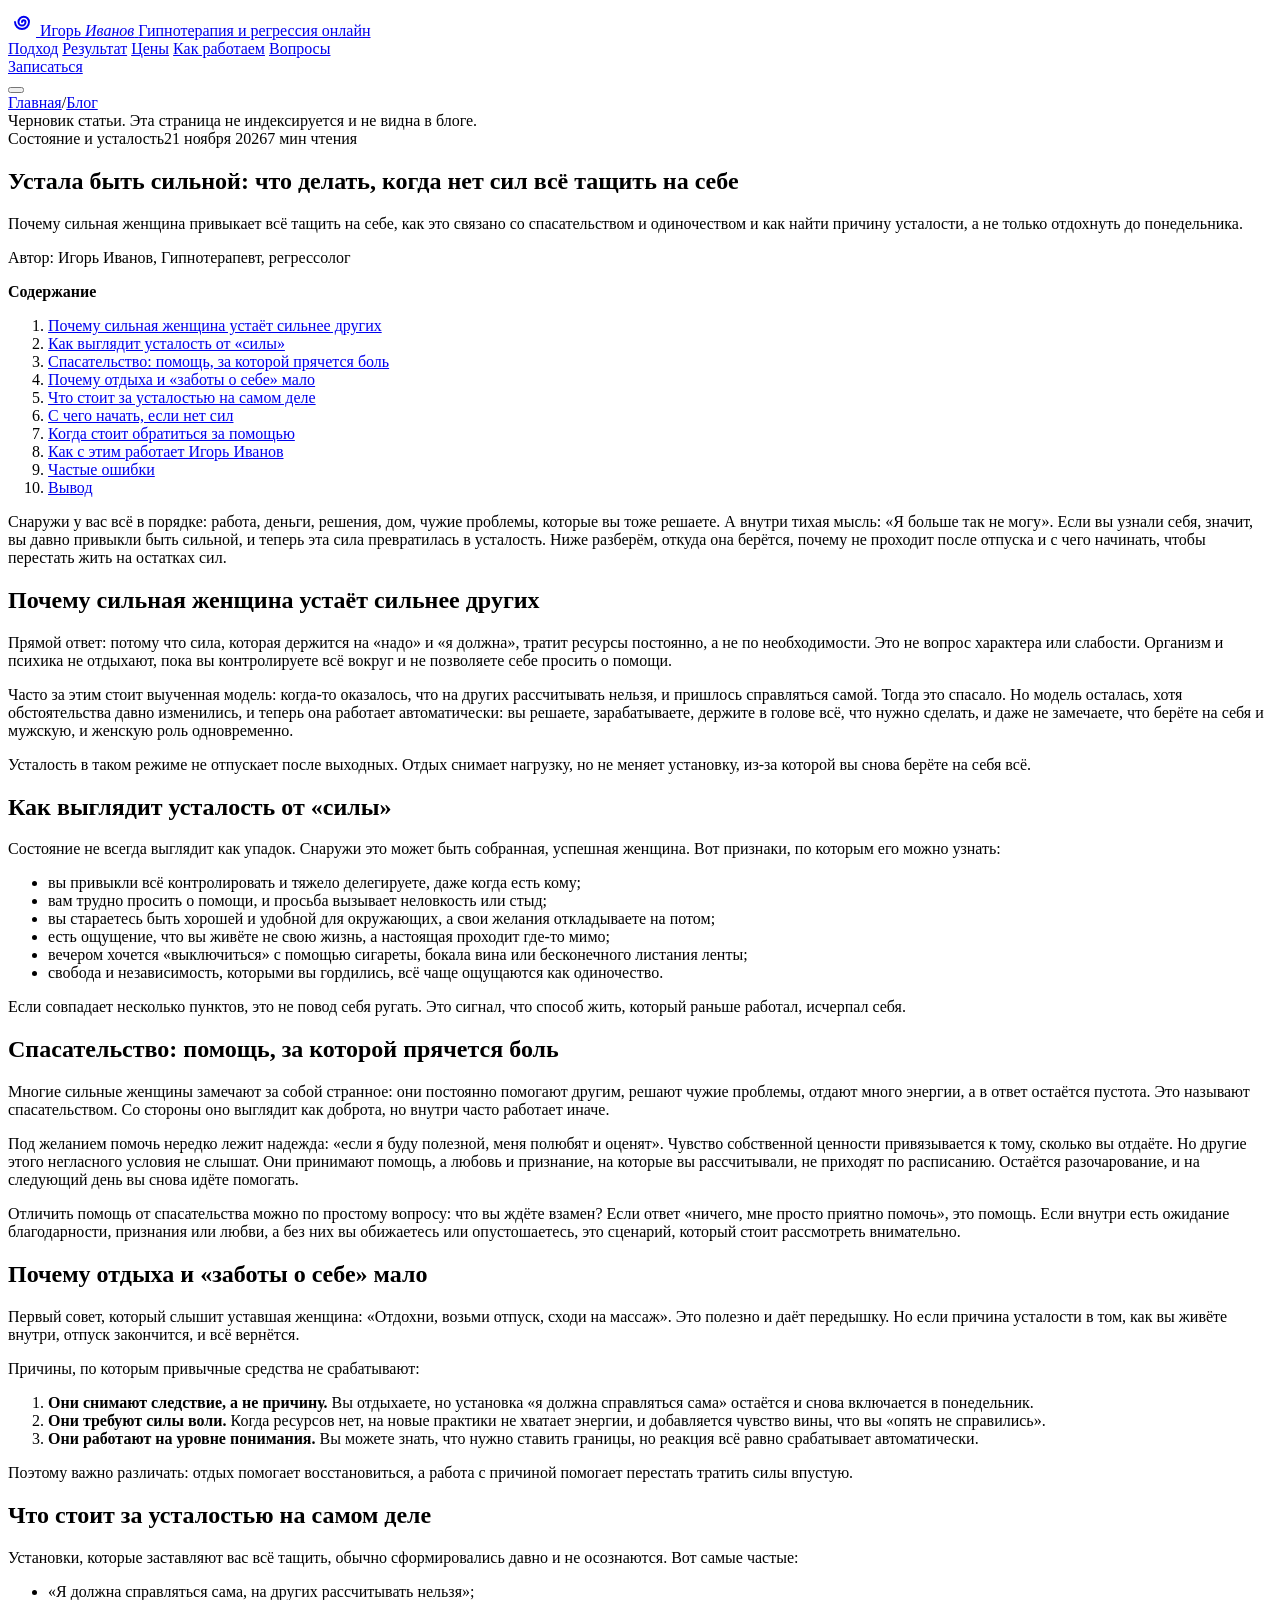
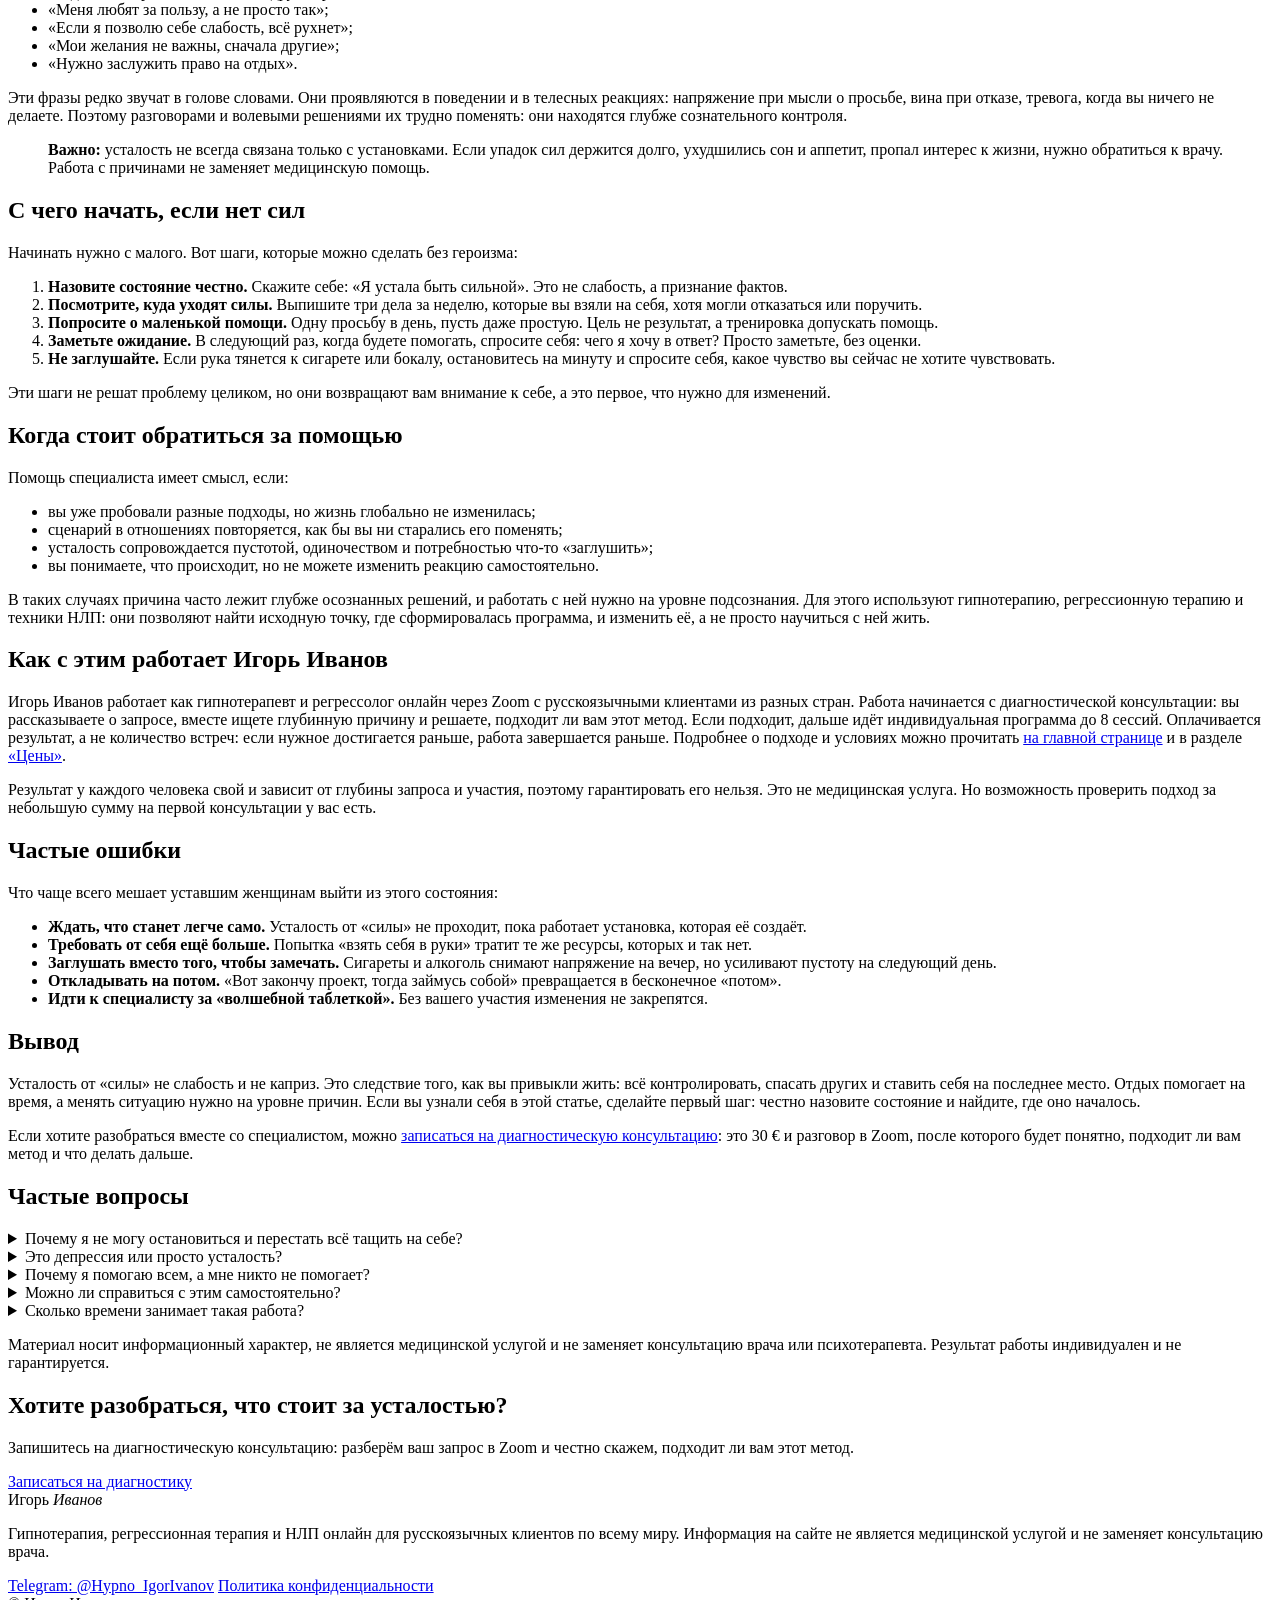
==== blog/preview/dee54465a37b/ustala-byt-silnoi/index.html @ ee9ee05d "blog: автообновление" ====
<!DOCTYPE html>
<html lang="ru">
<head>
<meta charset="UTF-8">
<meta name="viewport" content="width=device-width, initial-scale=1.0">
<title>Устала быть сильной: что делать, если нет сил всё тащить</title>
<meta name="description" content="Почему сильная женщина привыкает всё тащить на себе, как это связано со спасательством и одиночеством и как найти причину усталости, а не только отдохнуть до понедельника.">
<link rel="canonical" href="https://murzzsite.github.io/ivanov-hypnotherapy/blog/ustala-byt-silnoi/">
<meta name="robots" content="noindex, nofollow">
<meta property="og:type" content="article">
<meta property="og:title" content="Устала быть сильной: что делать, если нет сил всё тащить">
<meta property="og:description" content="Почему сильная женщина привыкает всё тащить на себе, как это связано со спасательством и одиночеством и как найти причину усталости, а не только отдохнуть до понедельника.">
<meta property="og:url" content="https://murzzsite.github.io/ivanov-hypnotherapy/blog/ustala-byt-silnoi/">
<meta property="og:locale" content="ru_RU">

<link rel="alternate" type="application/rss+xml" title="Игорь Иванов — блог" href="https://murzzsite.github.io/ivanov-hypnotherapy/feed.xml">

<link rel="preconnect" href="https://fonts.googleapis.com">
<link rel="preconnect" href="https://fonts.gstatic.com" crossorigin>
<link href="https://fonts.googleapis.com/css2?family=Cormorant+Garamond:ital,wght@0,500;0,600;0,700;1,500;1,600&family=Inter:wght@400;500;600;700;800&display=swap" rel="stylesheet">
<link rel="stylesheet" href="/ivanov-hypnotherapy/styles.css">
<link rel="stylesheet" href="/ivanov-hypnotherapy/blog/blog.css">
<link rel="stylesheet" href="/ivanov-hypnotherapy/blog/blog.css">

</head>
<body class="b-page">
<header class="header" id="header">
  <div class="container header__inner">
    <a href="/ivanov-hypnotherapy/#top" class="logo">
      <span class="logo__main">
        <svg class="logo__mark" width="28" height="28" viewBox="0 0 32 32" fill="none"><path d="M16 16a2 2 0 0 1 4 0a4 4 0 0 1-8 0a6 6 0 0 1 12 0a8 8 0 0 1-16 0" stroke="currentColor" stroke-width="2.2" stroke-linecap="round"/></svg>
        <span>Игорь <i>Иванов</i></span>
      </span>
      <span class="logo__suffix">Гипнотерапия и регрессия онлайн</span>
    </a>
    <nav class="nav" id="nav">
      <a href="/ivanov-hypnotherapy/#approach">Подход</a>
      <a href="/ivanov-hypnotherapy/#result">Результат</a>
      <a href="/ivanov-hypnotherapy/#pricing">Цены</a>
      <a href="/ivanov-hypnotherapy/#process">Как работаем</a>
      <a href="/ivanov-hypnotherapy/#faq">Вопросы</a>
    <!-- BLOGNAV:START --><!-- BLOGNAV:END --></nav>
    <div class="header__actions">
      <a href="/ivanov-hypnotherapy/#contact" class="btn btn--primary btn--sm">Записаться</a>
    </div>
    <button class="burger" id="burger" aria-label="Меню">
      <span></span><span></span><span></span>
    </button>
  </div>
</header>
<main class="blog">

<article class="b-article">
  <nav class="b-crumbs" aria-label="Хлебные крошки"><a href="/ivanov-hypnotherapy/">Главная</a><span>/</span><a href="/ivanov-hypnotherapy/blog/">Блог</a></nav>
  <div class="b-preview">Черновик статьи. Эта страница не индексируется и не видна в блоге.</div>
  <header class="b-head">
    <div class="b-meta"><span class="b-chip">Состояние и усталость</span><time datetime="2026-11-21">21 ноября 2026</time><span>7 мин чтения</span></div>
    <h1>Устала быть сильной: что делать, когда нет сил всё тащить на себе</h1>
    <p class="b-lead">Почему сильная женщина привыкает всё тащить на себе, как это связано со спасательством и одиночеством и как найти причину усталости, а не только отдохнуть до понедельника.</p>
    <p class="b-author">Автор: Игорь Иванов, Гипнотерапевт, регрессолог</p>
  </header>
  
  <nav class="b-toc" aria-label="Содержание"><strong>Содержание</strong><ol><li><a href="#pochemu-silnaya-zhenschina-ustaet-silnee-drugih">Почему сильная женщина устаёт сильнее других</a></li><li><a href="#kak-vyglyadit-ustalost-ot-sily">Как выглядит усталость от «силы»</a></li><li><a href="#spasatelstvo-pomosch-za-kotoroy-pryachetsya-bol">Спасательство: помощь, за которой прячется боль</a></li><li><a href="#pochemu-otdyha-i-zaboty-o-sebe-malo">Почему отдыха и «заботы о себе» мало</a></li><li><a href="#chto-stoit-za-ustalostyu-na-samom-dele">Что стоит за усталостью на самом деле</a></li><li><a href="#s-chego-nachat-esli-net-sil">С чего начать, если нет сил</a></li><li><a href="#kogda-stoit-obratitsya-za-pomoschyu">Когда стоит обратиться за помощью</a></li><li><a href="#kak-s-etim-rabotaet-igor-ivanov">Как с этим работает Игорь Иванов</a></li><li><a href="#chastye-oshibki">Частые ошибки</a></li><li><a href="#vyvod">Вывод</a></li></ol></nav>
  <div class="b-content"><p>Снаружи у вас всё в порядке: работа, деньги, решения, дом, чужие проблемы, которые вы тоже решаете. А внутри тихая мысль: «Я больше так не могу». Если вы узнали себя, значит, вы давно привыкли быть сильной, и теперь эта сила превратилась в усталость. Ниже разберём, откуда она берётся, почему не проходит после отпуска и с чего начинать, чтобы перестать жить на остатках сил.</p>
<h2 id="pochemu-silnaya-zhenschina-ustaet-silnee-drugih">Почему сильная женщина устаёт сильнее других</h2>
<p>Прямой ответ: потому что сила, которая держится на «надо» и «я должна», тратит ресурсы постоянно, а не по необходимости. Это не вопрос характера или слабости. Организм и психика не отдыхают, пока вы контролируете всё вокруг и не позволяете себе просить о помощи.</p>
<p>Часто за этим стоит выученная модель: когда-то оказалось, что на других рассчитывать нельзя, и пришлось справляться самой. Тогда это спасало. Но модель осталась, хотя обстоятельства давно изменились, и теперь она работает автоматически: вы решаете, зарабатываете, держите в голове всё, что нужно сделать, и даже не замечаете, что берёте на себя и мужскую, и женскую роль одновременно.</p>
<p>Усталость в таком режиме не отпускает после выходных. Отдых снимает нагрузку, но не меняет установку, из-за которой вы снова берёте на себя всё.</p>
<h2 id="kak-vyglyadit-ustalost-ot-sily">Как выглядит усталость от «силы»</h2>
<p>Состояние не всегда выглядит как упадок. Снаружи это может быть собранная, успешная женщина. Вот признаки, по которым его можно узнать:</p>
<ul><li>вы привыкли всё контролировать и тяжело делегируете, даже когда есть кому;</li><li>вам трудно просить о помощи, и просьба вызывает неловкость или стыд;</li><li>вы стараетесь быть хорошей и удобной для окружающих, а свои желания откладываете на потом;</li><li>есть ощущение, что вы живёте не свою жизнь, а настоящая проходит где-то мимо;</li><li>вечером хочется «выключиться» с помощью сигареты, бокала вина или бесконечного листания ленты;</li><li>свобода и независимость, которыми вы гордились, всё чаще ощущаются как одиночество.</li></ul>
<p>Если совпадает несколько пунктов, это не повод себя ругать. Это сигнал, что способ жить, который раньше работал, исчерпал себя.</p>
<h2 id="spasatelstvo-pomosch-za-kotoroy-pryachetsya-bol">Спасательство: помощь, за которой прячется боль</h2>
<p>Многие сильные женщины замечают за собой странное: они постоянно помогают другим, решают чужие проблемы, отдают много энергии, а в ответ остаётся пустота. Это называют спасательством. Со стороны оно выглядит как доброта, но внутри часто работает иначе.</p>
<p>Под желанием помочь нередко лежит надежда: «если я буду полезной, меня полюбят и оценят». Чувство собственной ценности привязывается к тому, сколько вы отдаёте. Но другие этого негласного условия не слышат. Они принимают помощь, а любовь и признание, на которые вы рассчитывали, не приходят по расписанию. Остаётся разочарование, и на следующий день вы снова идёте помогать.</p>
<p>Отличить помощь от спасательства можно по простому вопросу: что вы ждёте взамен? Если ответ «ничего, мне просто приятно помочь», это помощь. Если внутри есть ожидание благодарности, признания или любви, а без них вы обижаетесь или опустошаетесь, это сценарий, который стоит рассмотреть внимательно.</p>
<h2 id="pochemu-otdyha-i-zaboty-o-sebe-malo">Почему отдыха и «заботы о себе» мало</h2>
<p>Первый совет, который слышит уставшая женщина: «Отдохни, возьми отпуск, сходи на массаж». Это полезно и даёт передышку. Но если причина усталости в том, как вы живёте внутри, отпуск закончится, и всё вернётся.</p>
<p>Причины, по которым привычные средства не срабатывают:</p>
<ol><li><strong>Они снимают следствие, а не причину.</strong> Вы отдыхаете, но установка «я должна справляться сама» остаётся и снова включается в понедельник.</li><li><strong>Они требуют силы воли.</strong> Когда ресурсов нет, на новые практики не хватает энергии, и добавляется чувство вины, что вы «опять не справились».</li><li><strong>Они работают на уровне понимания.</strong> Вы можете знать, что нужно ставить границы, но реакция всё равно срабатывает автоматически.</li></ol>
<p>Поэтому важно различать: отдых помогает восстановиться, а работа с причиной помогает перестать тратить силы впустую.</p>
<h2 id="chto-stoit-za-ustalostyu-na-samom-dele">Что стоит за усталостью на самом деле</h2>
<p>Установки, которые заставляют вас всё тащить, обычно сформировались давно и не осознаются. Вот самые частые:</p>
<ul><li>«Я должна справляться сама, на других рассчитывать нельзя»;</li><li>«Меня любят за пользу, а не просто так»;</li><li>«Если я позволю себе слабость, всё рухнет»;</li><li>«Мои желания не важны, сначала другие»;</li><li>«Нужно заслужить право на отдых».</li></ul>
<p>Эти фразы редко звучат в голове словами. Они проявляются в поведении и в телесных реакциях: напряжение при мысли о просьбе, вина при отказе, тревога, когда вы ничего не делаете. Поэтому разговорами и волевыми решениями их трудно поменять: они находятся глубже сознательного контроля.</p>
<blockquote><p><strong>Важно:</strong> усталость не всегда связана только с установками. Если упадок сил держится долго, ухудшились сон и аппетит, пропал интерес к жизни, нужно обратиться к врачу. Работа с причинами не заменяет медицинскую помощь.</p></blockquote>
<h2 id="s-chego-nachat-esli-net-sil">С чего начать, если нет сил</h2>
<p>Начинать нужно с малого. Вот шаги, которые можно сделать без героизма:</p>
<ol><li><strong>Назовите состояние честно.</strong> Скажите себе: «Я устала быть сильной». Это не слабость, а признание фактов.</li><li><strong>Посмотрите, куда уходят силы.</strong> Выпишите три дела за неделю, которые вы взяли на себя, хотя могли отказаться или поручить.</li><li><strong>Попросите о маленькой помощи.</strong> Одну просьбу в день, пусть даже простую. Цель не результат, а тренировка допускать помощь.</li><li><strong>Заметьте ожидание.</strong> В следующий раз, когда будете помогать, спросите себя: чего я хочу в ответ? Просто заметьте, без оценки.</li><li><strong>Не заглушайте.</strong> Если рука тянется к сигарете или бокалу, остановитесь на минуту и спросите себя, какое чувство вы сейчас не хотите чувствовать.</li></ol>
<p>Эти шаги не решат проблему целиком, но они возвращают вам внимание к себе, а это первое, что нужно для изменений.</p>
<h2 id="kogda-stoit-obratitsya-za-pomoschyu">Когда стоит обратиться за помощью</h2>
<p>Помощь специалиста имеет смысл, если:</p>
<ul><li>вы уже пробовали разные подходы, но жизнь глобально не изменилась;</li><li>сценарий в отношениях повторяется, как бы вы ни старались его поменять;</li><li>усталость сопровождается пустотой, одиночеством и потребностью что-то «заглушить»;</li><li>вы понимаете, что происходит, но не можете изменить реакцию самостоятельно.</li></ul>
<p>В таких случаях причина часто лежит глубже осознанных решений, и работать с ней нужно на уровне подсознания. Для этого используют гипнотерапию, регрессионную терапию и техники НЛП: они позволяют найти исходную точку, где сформировалась программа, и изменить её, а не просто научиться с ней жить.</p>
<h2 id="kak-s-etim-rabotaet-igor-ivanov">Как с этим работает Игорь Иванов</h2>
<p>Игорь Иванов работает как гипнотерапевт и регрессолог онлайн через Zoom с русскоязычными клиентами из разных стран. Работа начинается с диагностической консультации: вы рассказываете о запросе, вместе ищете глубинную причину и решаете, подходит ли вам этот метод. Если подходит, дальше идёт индивидуальная программа до 8 сессий. Оплачивается результат, а не количество встреч: если нужное достигается раньше, работа завершается раньше. Подробнее о подходе и условиях можно прочитать <a href="/ivanov-hypnotherapy/#approach">на главной странице</a> и в разделе <a href="/ivanov-hypnotherapy/#pricing">«Цены»</a>.</p>
<p>Результат у каждого человека свой и зависит от глубины запроса и участия, поэтому гарантировать его нельзя. Это не медицинская услуга. Но возможность проверить подход за небольшую сумму на первой консультации у вас есть.</p>
<h2 id="chastye-oshibki">Частые ошибки</h2>
<p>Что чаще всего мешает уставшим женщинам выйти из этого состояния:</p>
<ul><li><strong>Ждать, что станет легче само.</strong> Усталость от «силы» не проходит, пока работает установка, которая её создаёт.</li><li><strong>Требовать от себя ещё больше.</strong> Попытка «взять себя в руки» тратит те же ресурсы, которых и так нет.</li><li><strong>Заглушать вместо того, чтобы замечать.</strong> Сигареты и алкоголь снимают напряжение на вечер, но усиливают пустоту на следующий день.</li><li><strong>Откладывать на потом.</strong> «Вот закончу проект, тогда займусь собой» превращается в бесконечное «потом».</li><li><strong>Идти к специалисту за «волшебной таблеткой».</strong> Без вашего участия изменения не закрепятся.</li></ul>
<h2 id="vyvod">Вывод</h2>
<p>Усталость от «силы» не слабость и не каприз. Это следствие того, как вы привыкли жить: всё контролировать, спасать других и ставить себя на последнее место. Отдых помогает на время, а менять ситуацию нужно на уровне причин. Если вы узнали себя в этой статье, сделайте первый шаг: честно назовите состояние и найдите, где оно началось.</p>
<p>Если хотите разобраться вместе со специалистом, можно <a href="/ivanov-hypnotherapy/#contact">записаться на диагностическую консультацию</a>: это 30 € и разговор в Zoom, после которого будет понятно, подходит ли вам метод и что делать дальше.</p></div>
  <section class="b-faq"><h2>Частые вопросы</h2><details><summary>Почему я не могу остановиться и перестать всё тащить на себе?</summary><p>Обычно за этим стоит давняя установка: «если я не справлюсь сама, никто не поможет» или «меня любят за пользу». Она формируется рано и работает автоматически, поэтому силой воли её не отменить. Помогает работа с причиной, а не только советы по режиму.</p></details><details><summary>Это депрессия или просто усталость?</summary><p>Различить их по тексту нельзя. Если упадок сил держится недели, пропал интерес к жизни, нарушены сон и аппетит или появляются мысли о том, что жить не хочется, нужно обратиться к врачу. Работа с причинами усталости не заменяет медицинскую помощь.</p></details><details><summary>Почему я помогаю всем, а мне никто не помогает?</summary><p>Часто спасательство строится на тихом ожидании: если я отдам достаточно, меня полюбят и оценят. Другие этого ожидания не слышат и не видят, поэтому благодарности не получается, и приходит разочарование. Помогает увидеть, что именно вы на самом деле хотите получить.</p></details><details><summary>Можно ли справиться с этим самостоятельно?</summary><p>Частично можно: помогают границы, отдых и честный разговор с близкими. Но если вы уже пробовали и сценарий возвращается, значит, причина лежит глубже осознанных решений. Тогда стоит работать с ней вместе со специалистом.</p></details><details><summary>Сколько времени занимает такая работа?</summary><p>Зависит от запроса и глубины причин. Универсального срока нет. На диагностической консультации можно понять, подходит ли вам метод и сколько работы вероятно потребуется.</p></details></section>
  <p class="b-disclaimer">Материал носит информационный характер, не является медицинской услугой и не заменяет консультацию врача или психотерапевта. Результат работы индивидуален и не гарантируется.</p>
  <aside class="b-cta"><h2>Хотите разобраться, что стоит за усталостью?</h2><p>Запишитесь на диагностическую консультацию: разберём ваш запрос в Zoom и честно скажем, подходит ли вам этот метод.</p><a class="btn btn--primary b-cta__btn" href="/ivanov-hypnotherapy/#contact">Записаться на диагностику</a></aside>
</article>

</main>
<footer class="footer">
  <div class="container footer__inner">
    <div class="footer__brand">
      <span class="logo__main">Игорь <i>Иванов</i></span>
      <p>Гипнотерапия, регрессионная терапия и НЛП онлайн для русскоязычных клиентов по всему миру. Информация на сайте не является медицинской услугой и не заменяет консультацию врача.</p>
    </div>
    <div class="footer__links">
      <a href="https://t.me/Hypno_IgorIvanov" target="_blank" rel="noopener">Telegram: @Hypno_IgorIvanov</a>
      <a href="/ivanov-hypnotherapy/privacy.html">Политика конфиденциальности</a>
    </div>
    <div class="footer__copy">
      <span>© <span id="year"></span> Игорь Иванов</span>
    </div>
  </div>
</footer>
<script src="/ivanov-hypnotherapy/script.js" defer></script>

</body>
</html>
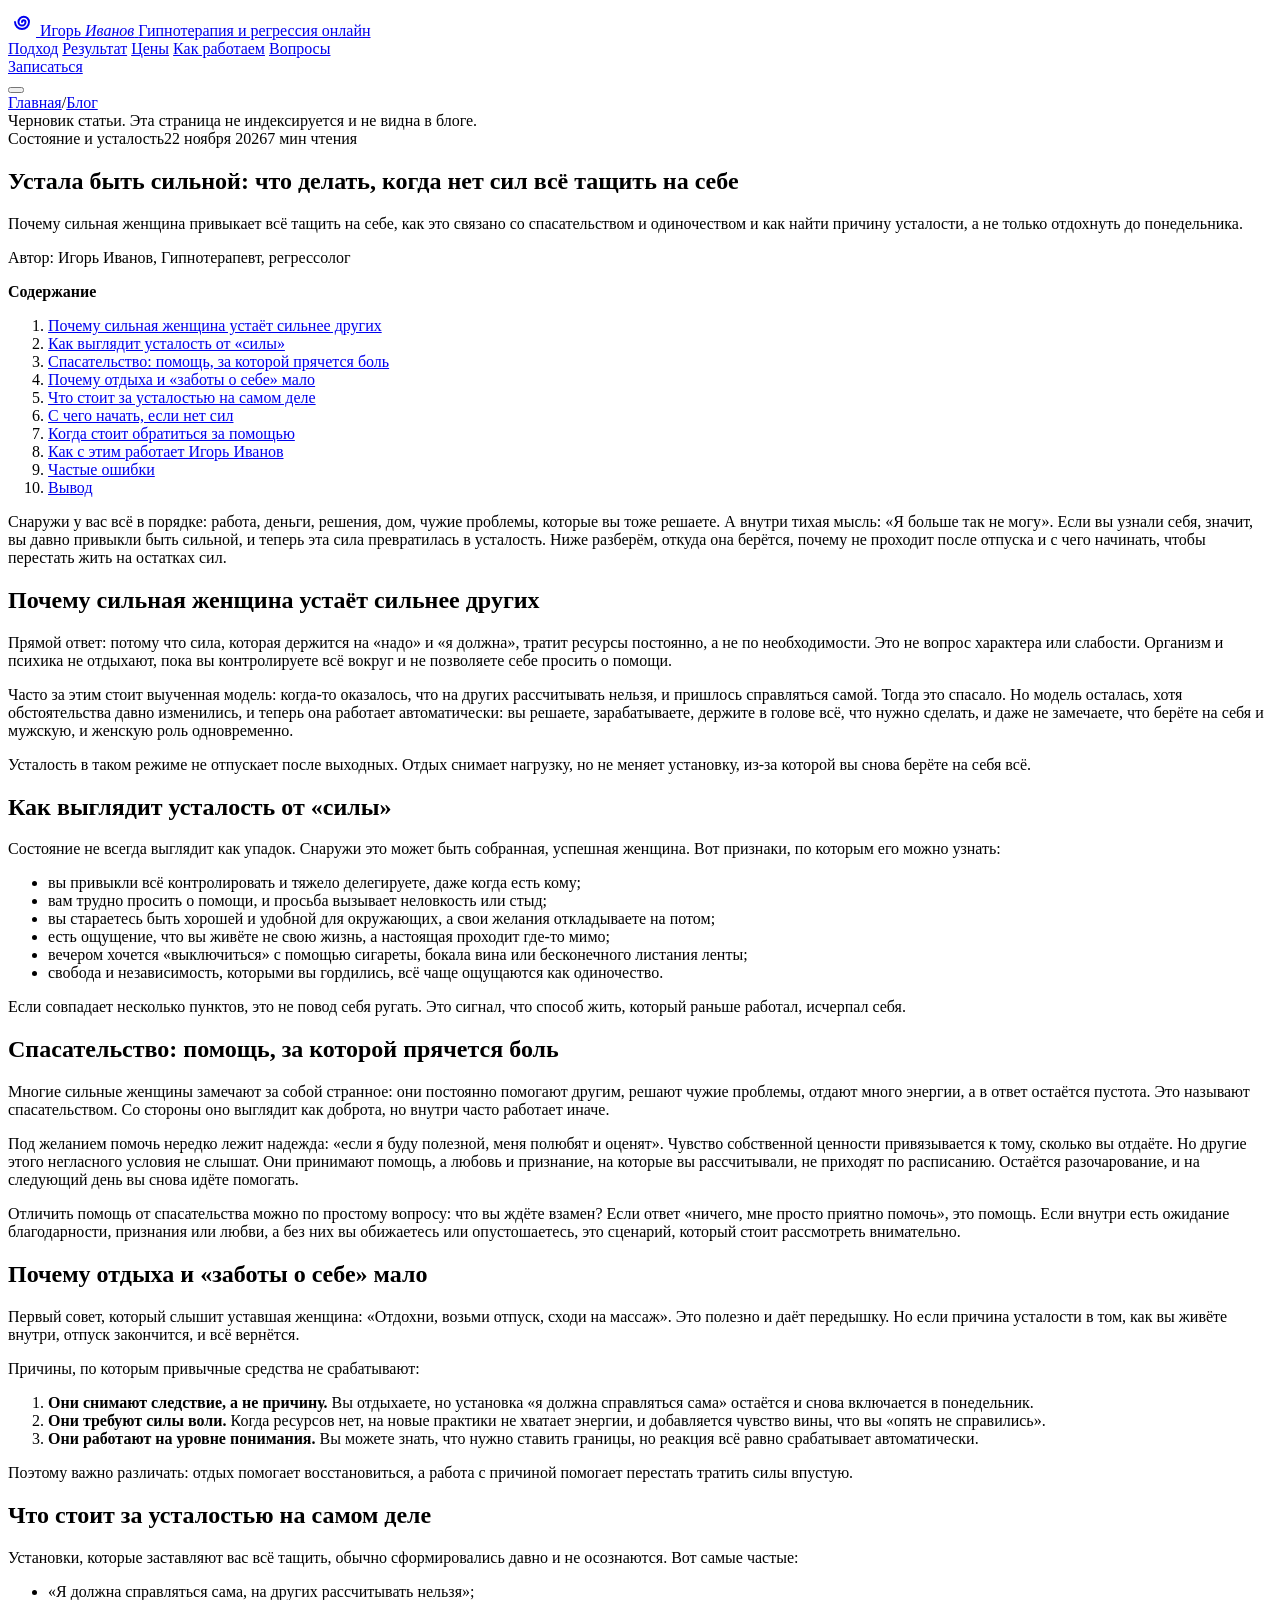
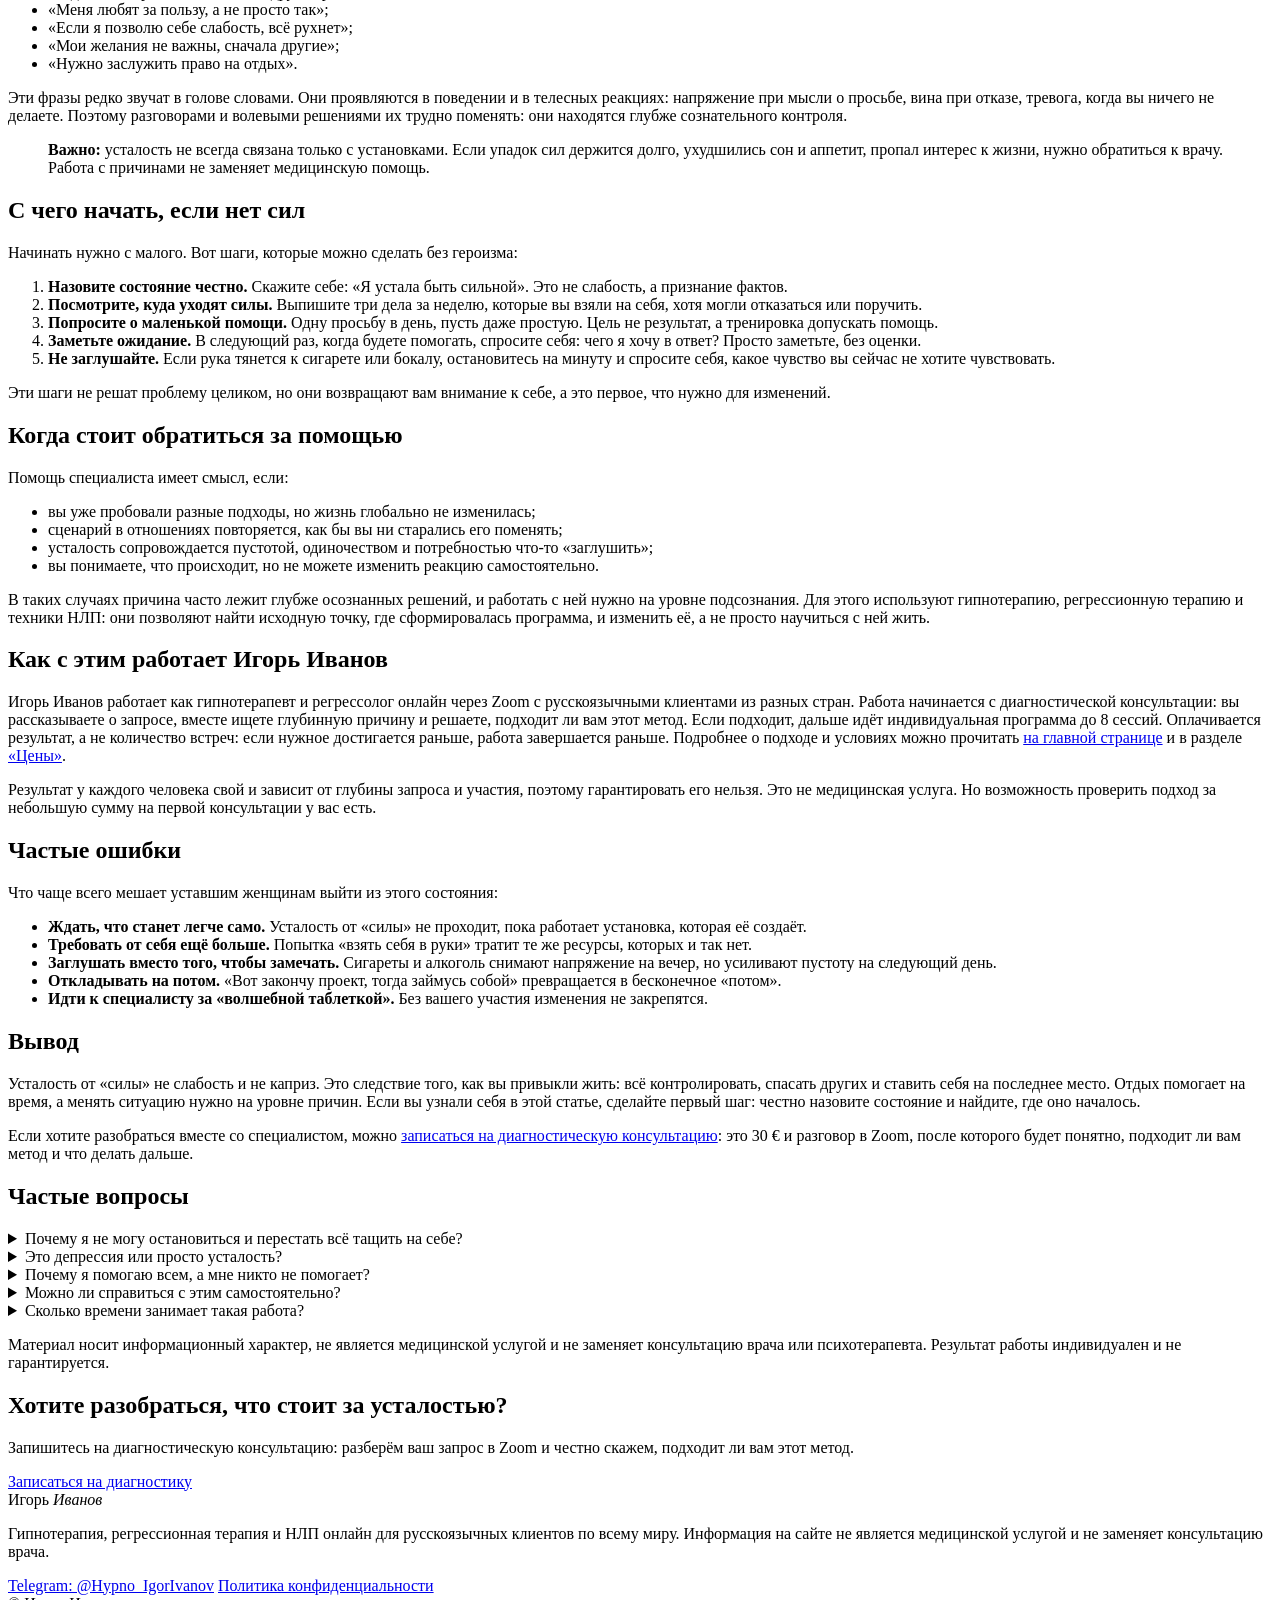
==== commit 7ee593e4: "blog: автообновление" ====
--- a/blog/preview/dee54465a37b/ustala-byt-silnoi/index.html
+++ b/blog/preview/dee54465a37b/ustala-byt-silnoi/index.html
@@ -54,7 +54,7 @@
   <nav class="b-crumbs" aria-label="Хлебные крошки"><a href="/ivanov-hypnotherapy/">Главная</a><span>/</span><a href="/ivanov-hypnotherapy/blog/">Блог</a></nav>
   <div class="b-preview">Черновик статьи. Эта страница не индексируется и не видна в блоге.</div>
   <header class="b-head">
-    <div class="b-meta"><span class="b-chip">Состояние и усталость</span><time datetime="2026-11-21">21 ноября 2026</time><span>7 мин чтения</span></div>
+    <div class="b-meta"><span class="b-chip">Состояние и усталость</span><time datetime="2026-11-22">22 ноября 2026</time><span>7 мин чтения</span></div>
     <h1>Устала быть сильной: что делать, когда нет сил всё тащить на себе</h1>
     <p class="b-lead">Почему сильная женщина привыкает всё тащить на себе, как это связано со спасательством и одиночеством и как найти причину усталости, а не только отдохнуть до понедельника.</p>
     <p class="b-author">Автор: Игорь Иванов, Гипнотерапевт, регрессолог</p>
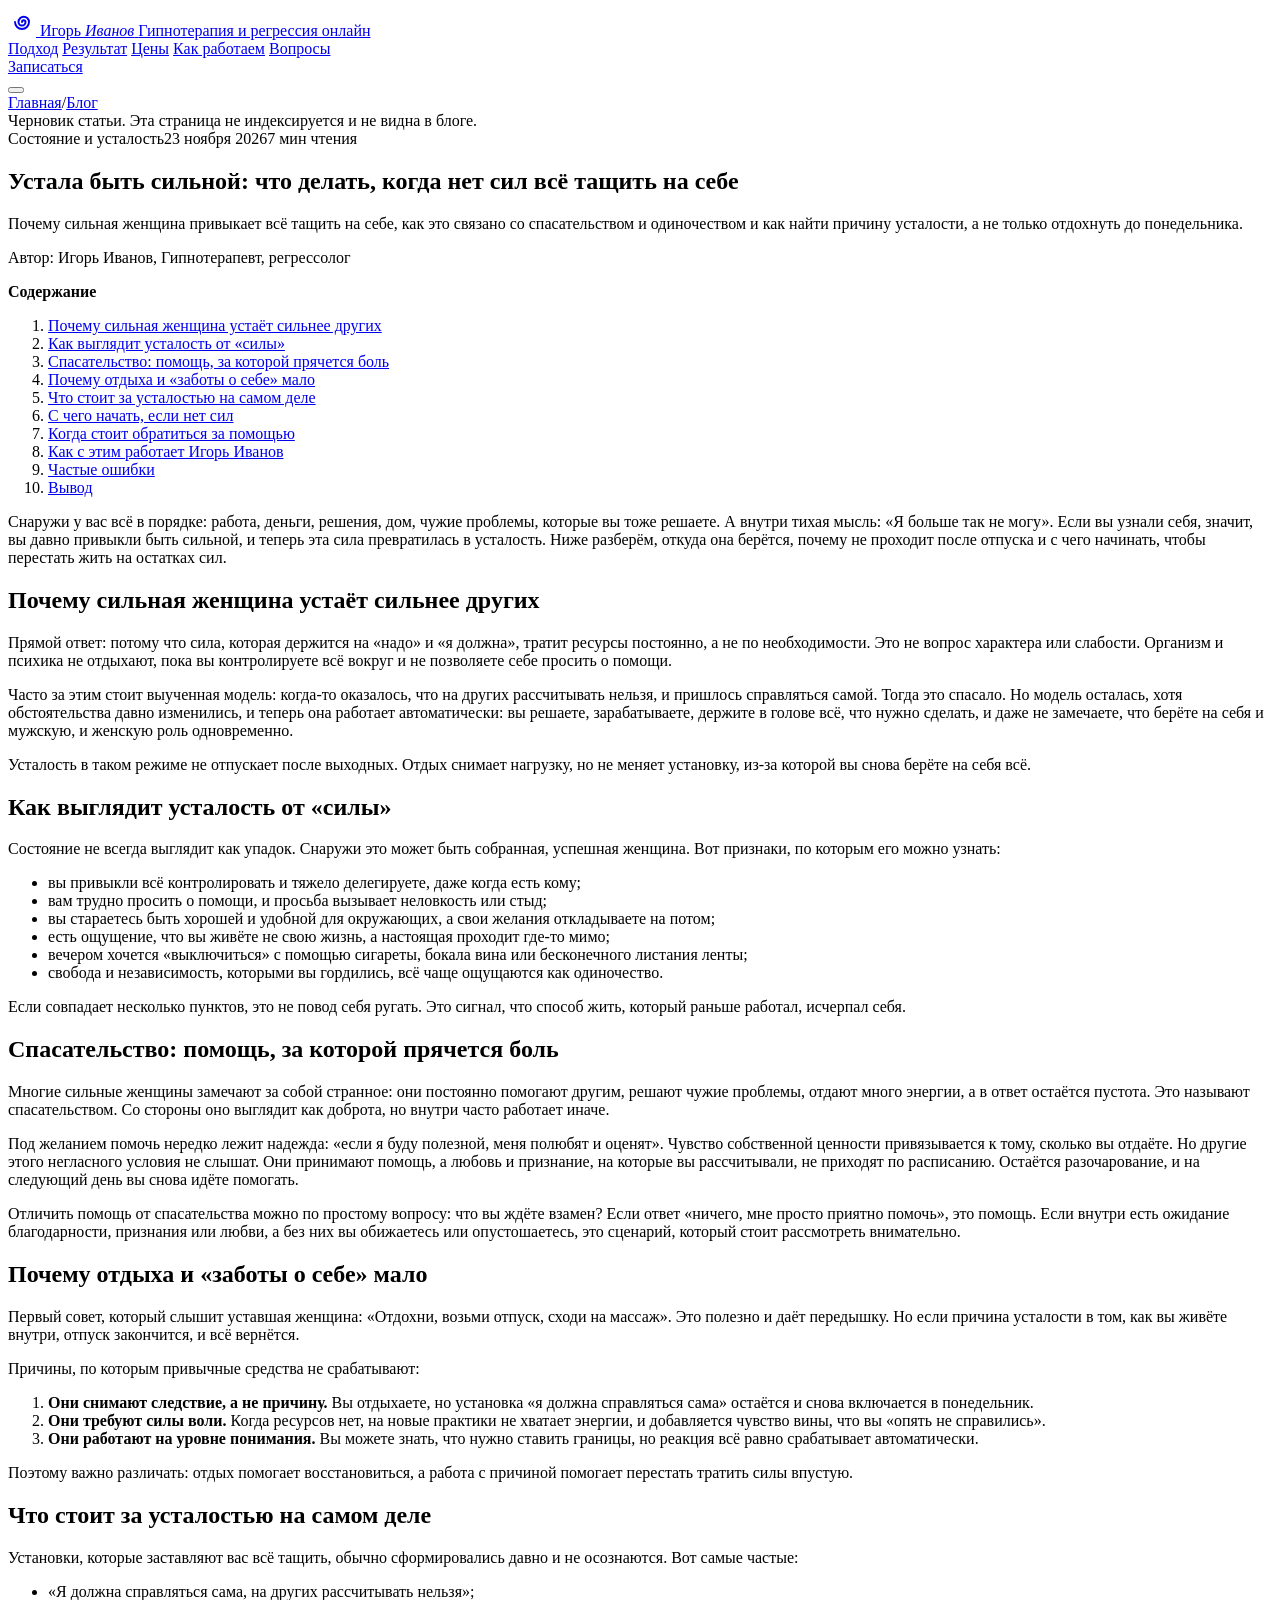
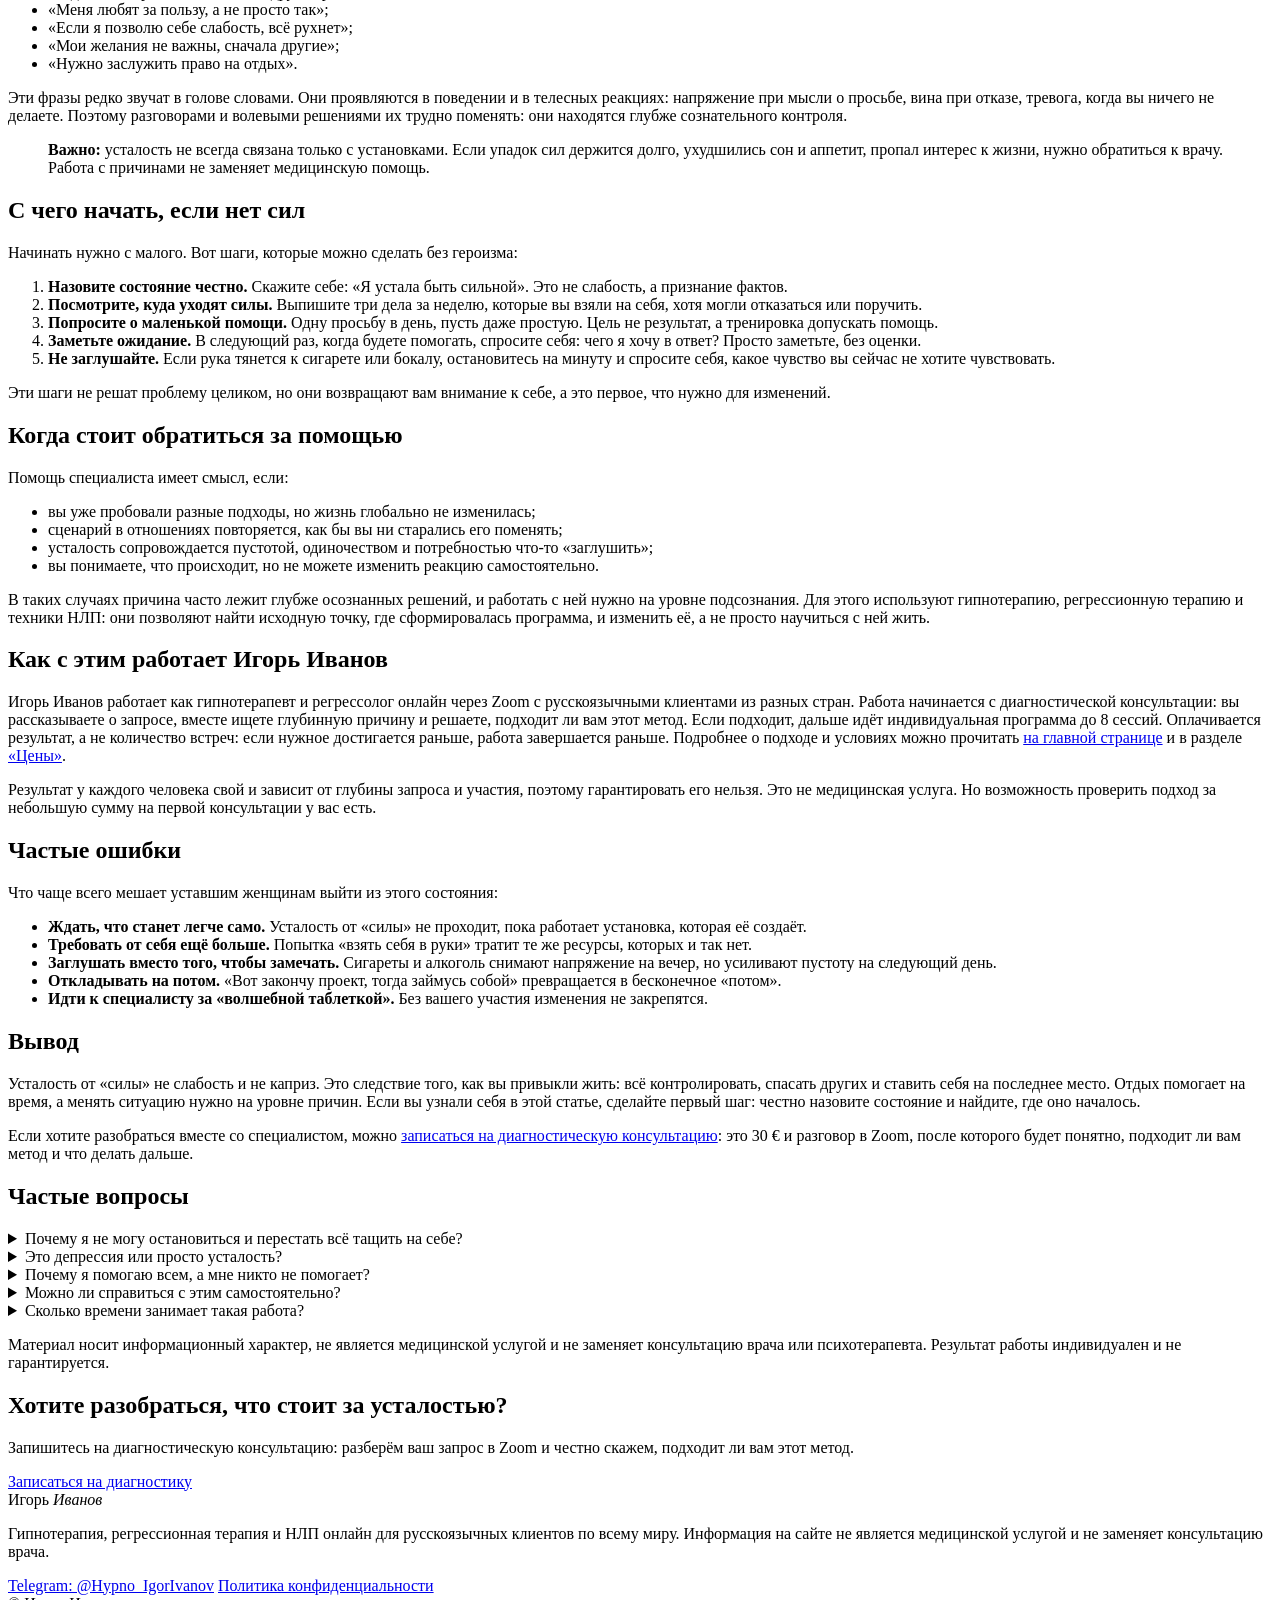
==== commit 71cf93f9: "blog: автообновление" ====
--- a/blog/preview/dee54465a37b/ustala-byt-silnoi/index.html
+++ b/blog/preview/dee54465a37b/ustala-byt-silnoi/index.html
@@ -54,7 +54,7 @@
   <nav class="b-crumbs" aria-label="Хлебные крошки"><a href="/ivanov-hypnotherapy/">Главная</a><span>/</span><a href="/ivanov-hypnotherapy/blog/">Блог</a></nav>
   <div class="b-preview">Черновик статьи. Эта страница не индексируется и не видна в блоге.</div>
   <header class="b-head">
-    <div class="b-meta"><span class="b-chip">Состояние и усталость</span><time datetime="2026-11-22">22 ноября 2026</time><span>7 мин чтения</span></div>
+    <div class="b-meta"><span class="b-chip">Состояние и усталость</span><time datetime="2026-11-23">23 ноября 2026</time><span>7 мин чтения</span></div>
     <h1>Устала быть сильной: что делать, когда нет сил всё тащить на себе</h1>
     <p class="b-lead">Почему сильная женщина привыкает всё тащить на себе, как это связано со спасательством и одиночеством и как найти причину усталости, а не только отдохнуть до понедельника.</p>
     <p class="b-author">Автор: Игорь Иванов, Гипнотерапевт, регрессолог</p>
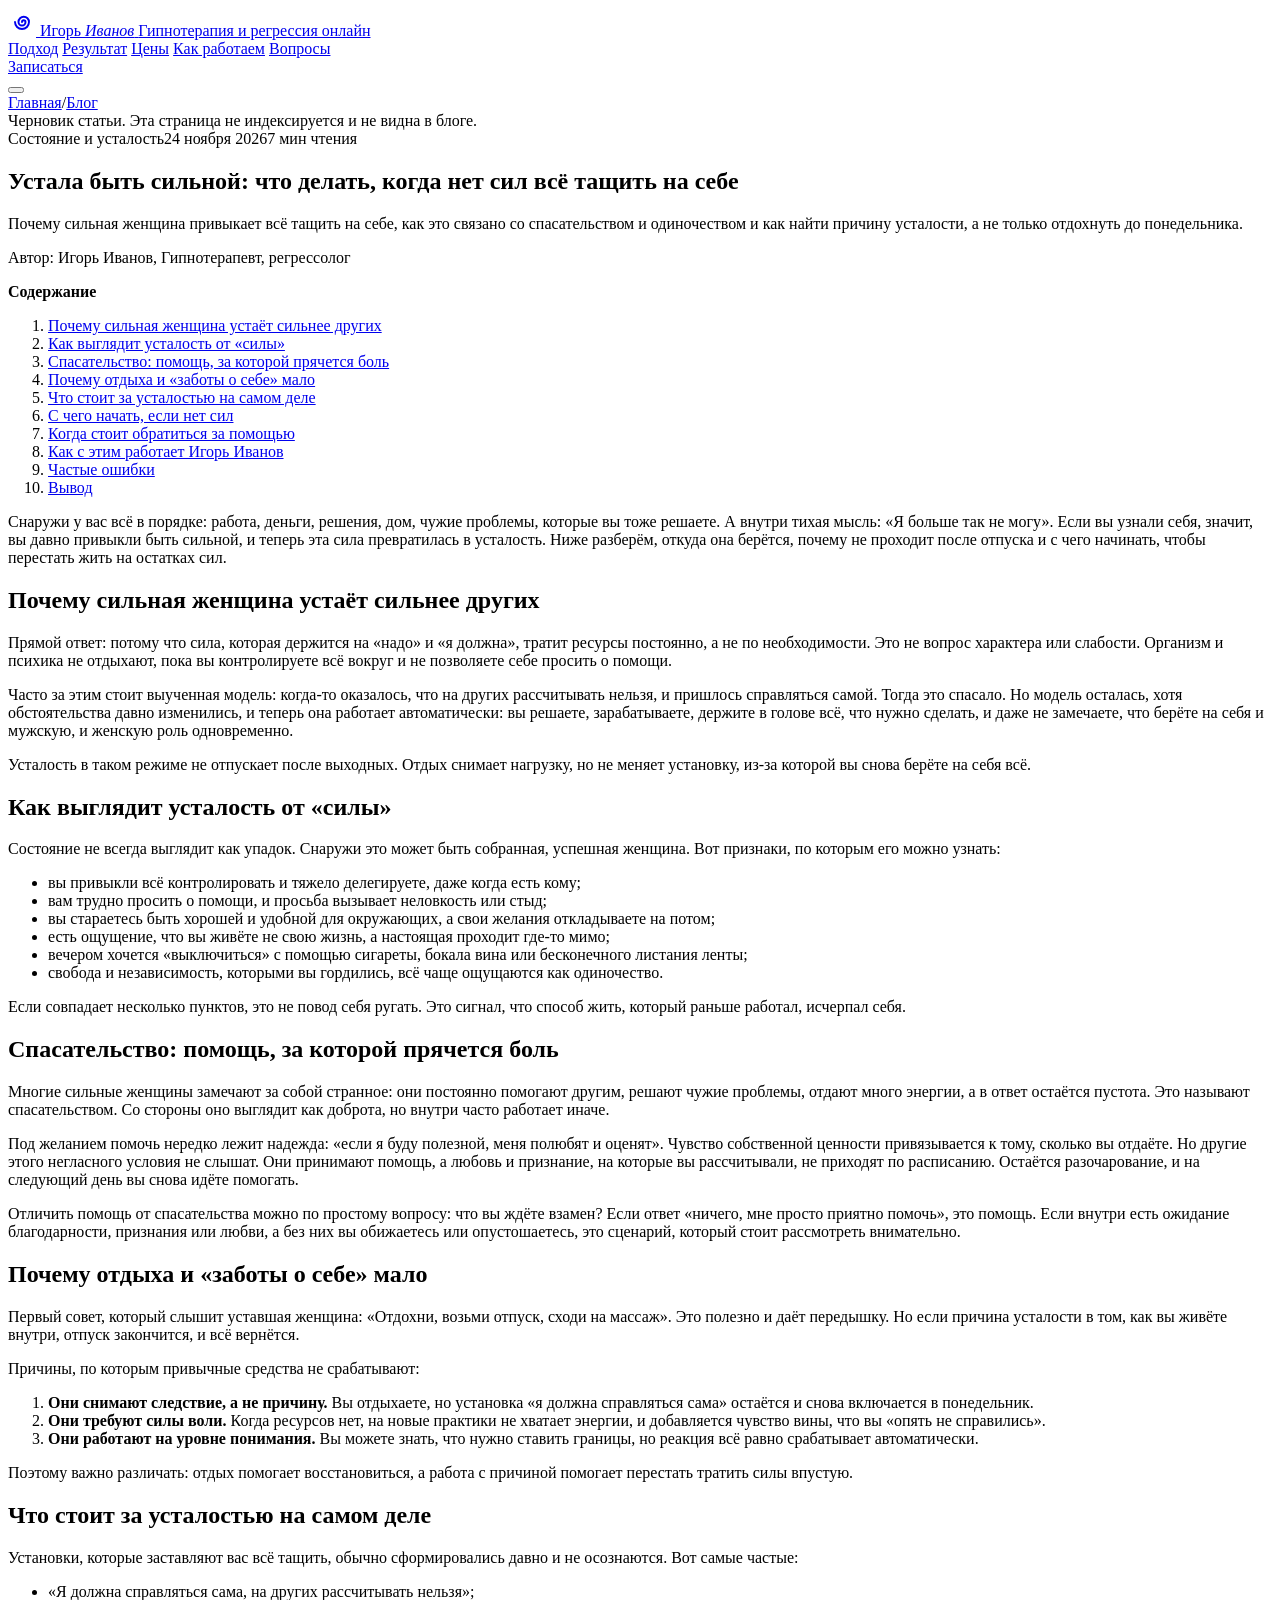
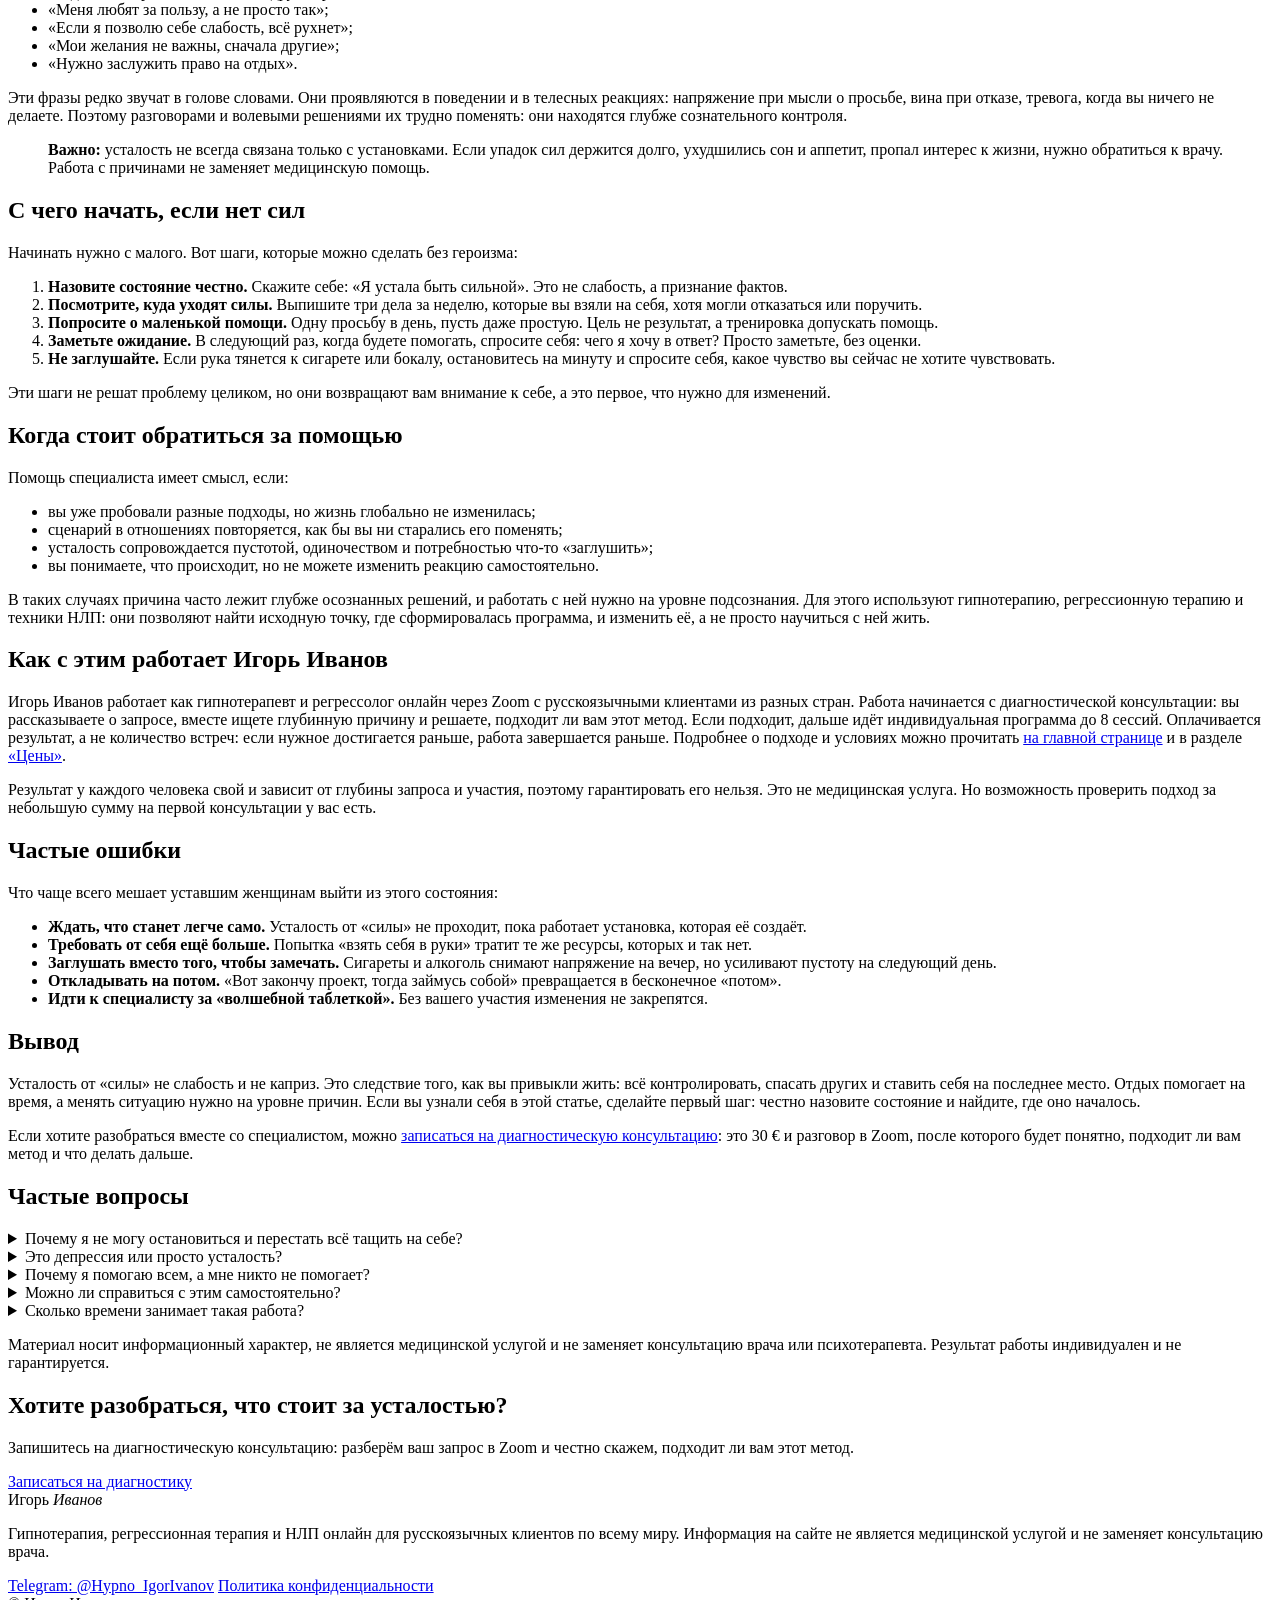
==== commit c2d4a35c: "blog: автообновление" ====
--- a/blog/preview/dee54465a37b/ustala-byt-silnoi/index.html
+++ b/blog/preview/dee54465a37b/ustala-byt-silnoi/index.html
@@ -54,7 +54,7 @@
   <nav class="b-crumbs" aria-label="Хлебные крошки"><a href="/ivanov-hypnotherapy/">Главная</a><span>/</span><a href="/ivanov-hypnotherapy/blog/">Блог</a></nav>
   <div class="b-preview">Черновик статьи. Эта страница не индексируется и не видна в блоге.</div>
   <header class="b-head">
-    <div class="b-meta"><span class="b-chip">Состояние и усталость</span><time datetime="2026-11-23">23 ноября 2026</time><span>7 мин чтения</span></div>
+    <div class="b-meta"><span class="b-chip">Состояние и усталость</span><time datetime="2026-11-24">24 ноября 2026</time><span>7 мин чтения</span></div>
     <h1>Устала быть сильной: что делать, когда нет сил всё тащить на себе</h1>
     <p class="b-lead">Почему сильная женщина привыкает всё тащить на себе, как это связано со спасательством и одиночеством и как найти причину усталости, а не только отдохнуть до понедельника.</p>
     <p class="b-author">Автор: Игорь Иванов, Гипнотерапевт, регрессолог</p>
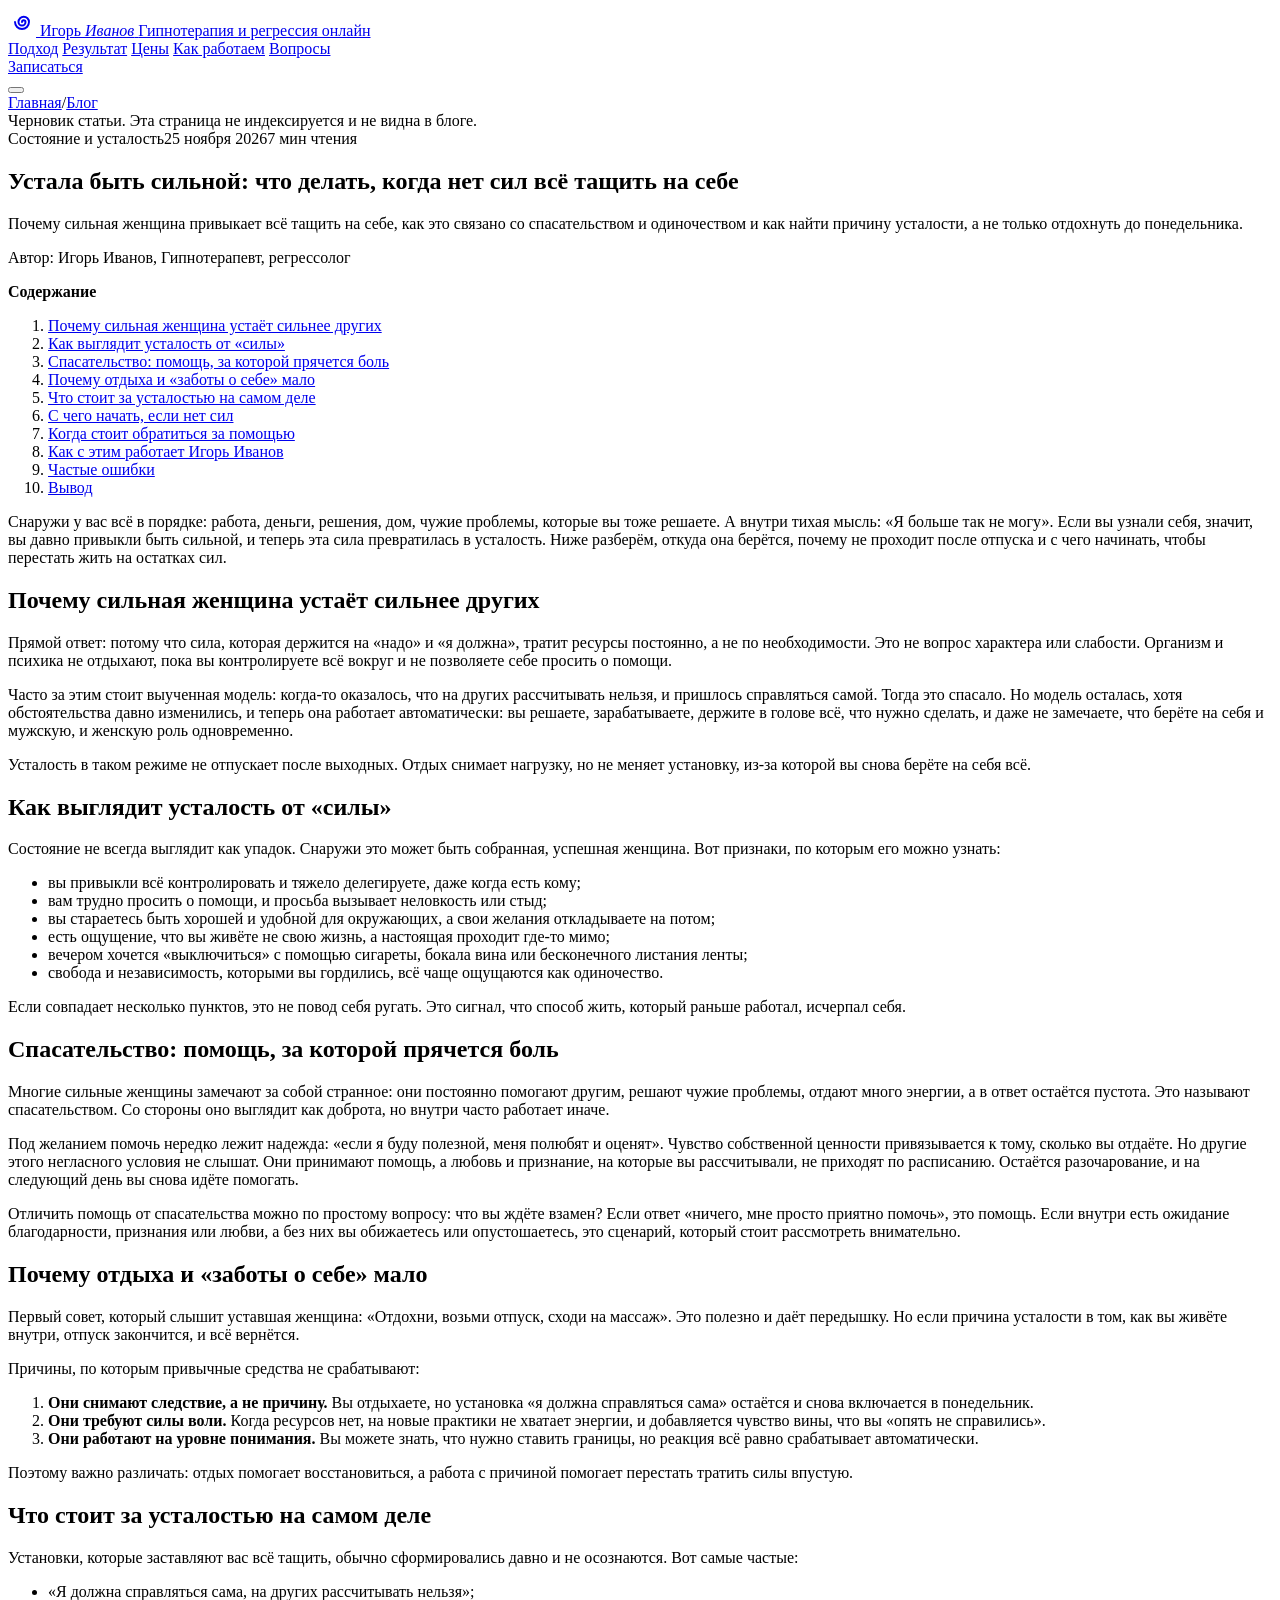
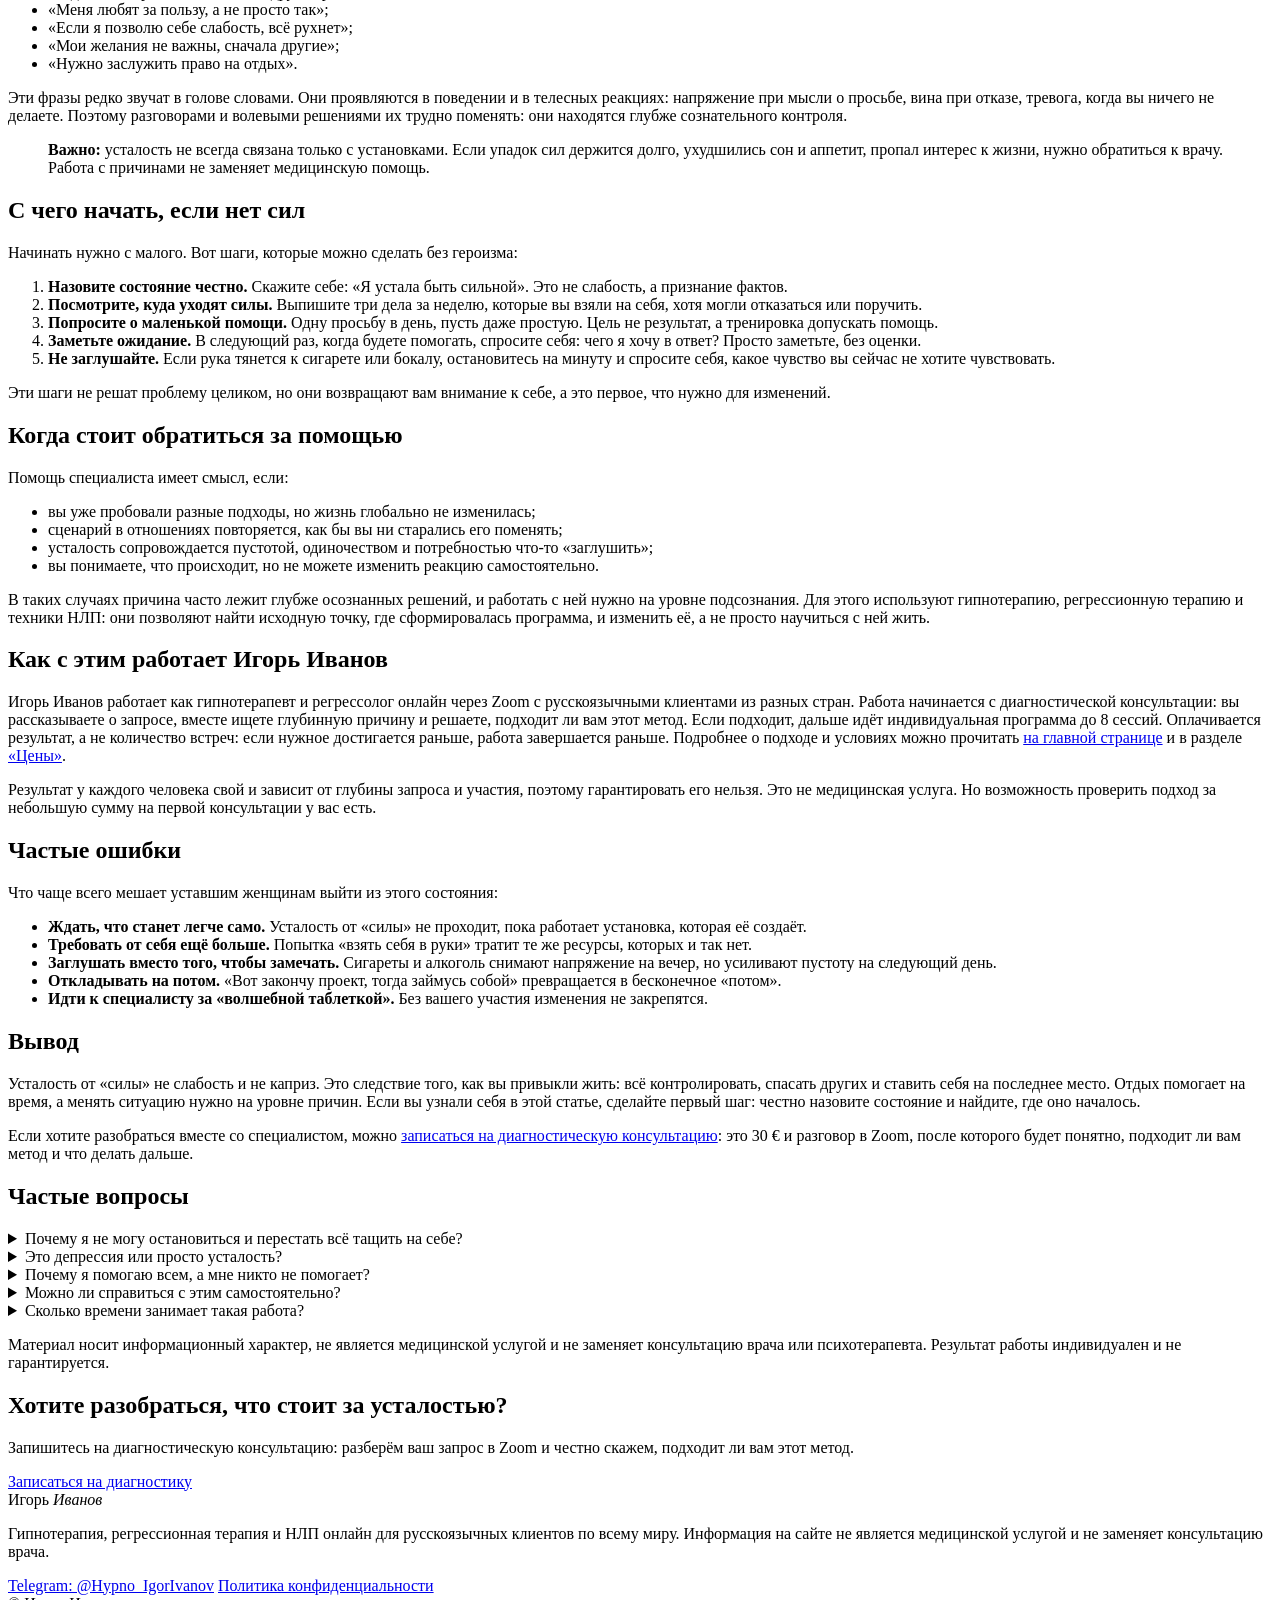
==== commit fa37dcc6: "blog: автообновление" ====
--- a/blog/preview/dee54465a37b/ustala-byt-silnoi/index.html
+++ b/blog/preview/dee54465a37b/ustala-byt-silnoi/index.html
@@ -54,7 +54,7 @@
   <nav class="b-crumbs" aria-label="Хлебные крошки"><a href="/ivanov-hypnotherapy/">Главная</a><span>/</span><a href="/ivanov-hypnotherapy/blog/">Блог</a></nav>
   <div class="b-preview">Черновик статьи. Эта страница не индексируется и не видна в блоге.</div>
   <header class="b-head">
-    <div class="b-meta"><span class="b-chip">Состояние и усталость</span><time datetime="2026-11-24">24 ноября 2026</time><span>7 мин чтения</span></div>
+    <div class="b-meta"><span class="b-chip">Состояние и усталость</span><time datetime="2026-11-25">25 ноября 2026</time><span>7 мин чтения</span></div>
     <h1>Устала быть сильной: что делать, когда нет сил всё тащить на себе</h1>
     <p class="b-lead">Почему сильная женщина привыкает всё тащить на себе, как это связано со спасательством и одиночеством и как найти причину усталости, а не только отдохнуть до понедельника.</p>
     <p class="b-author">Автор: Игорь Иванов, Гипнотерапевт, регрессолог</p>
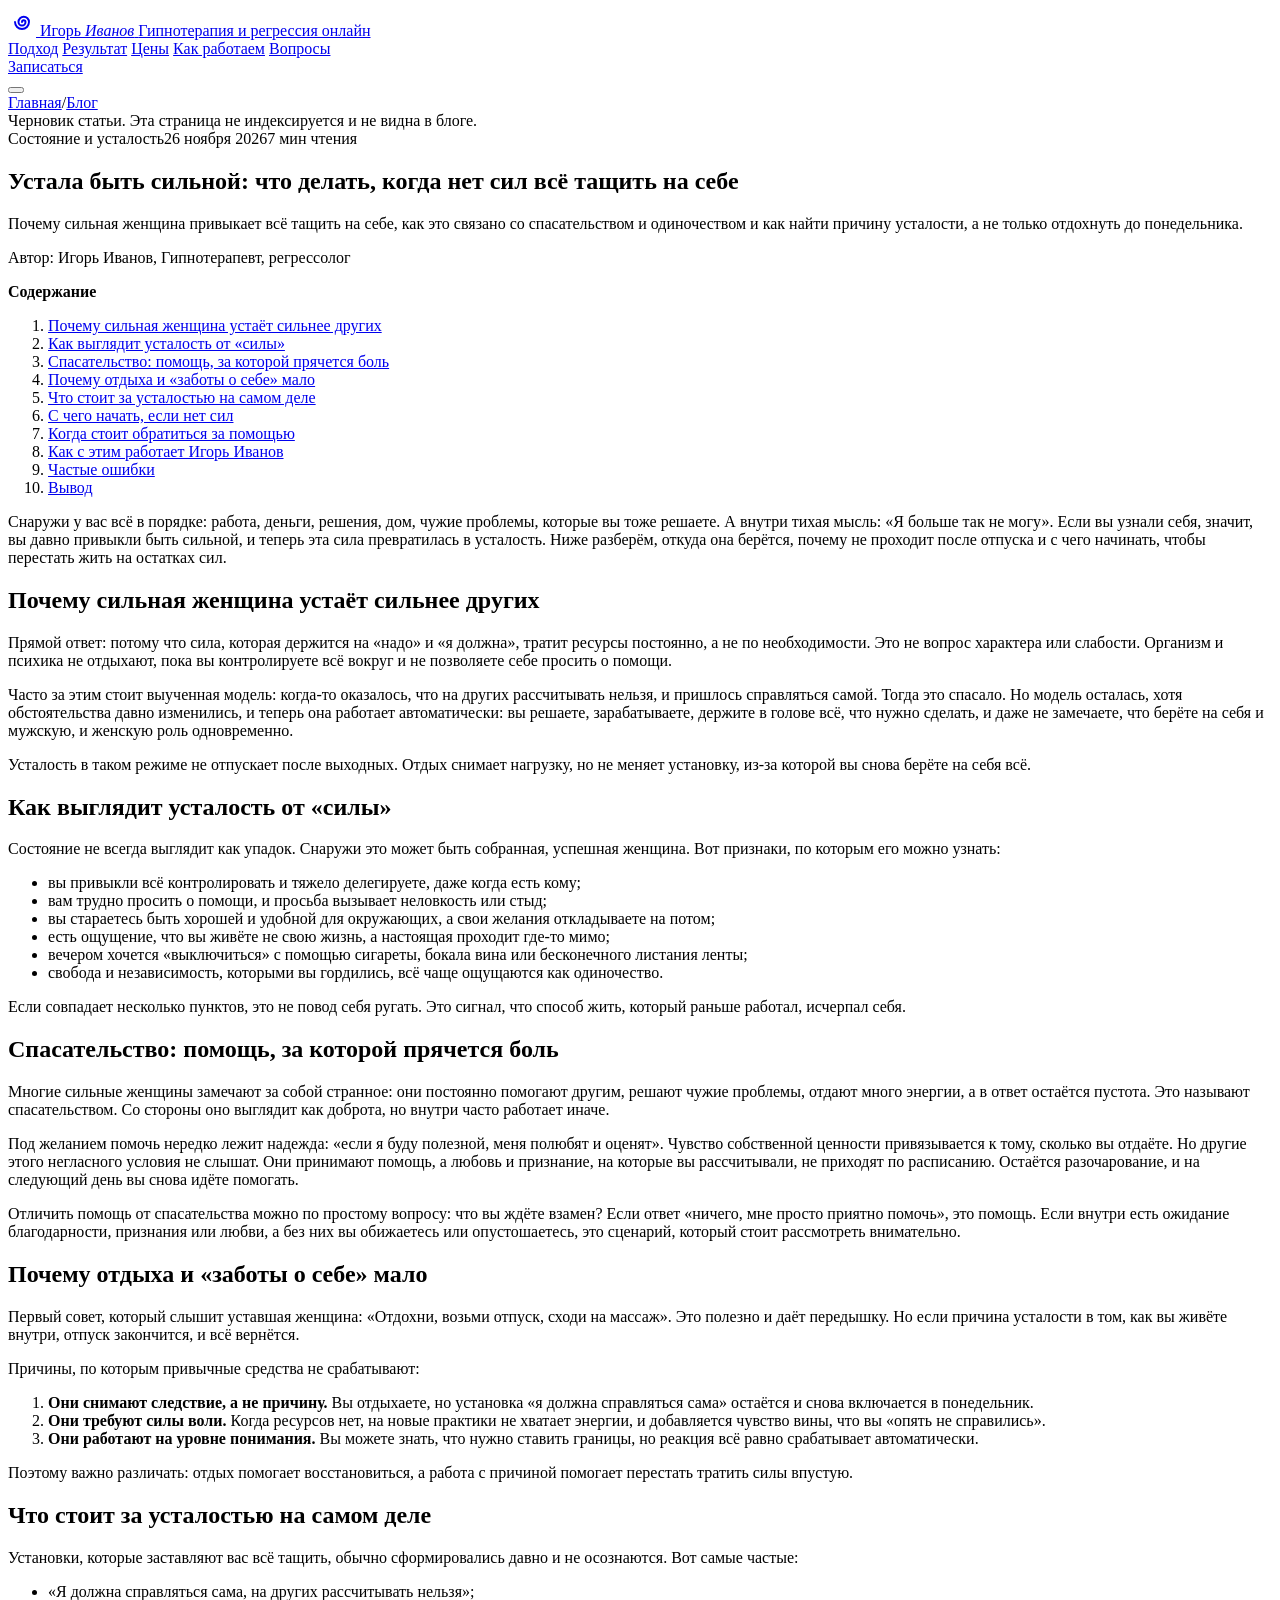
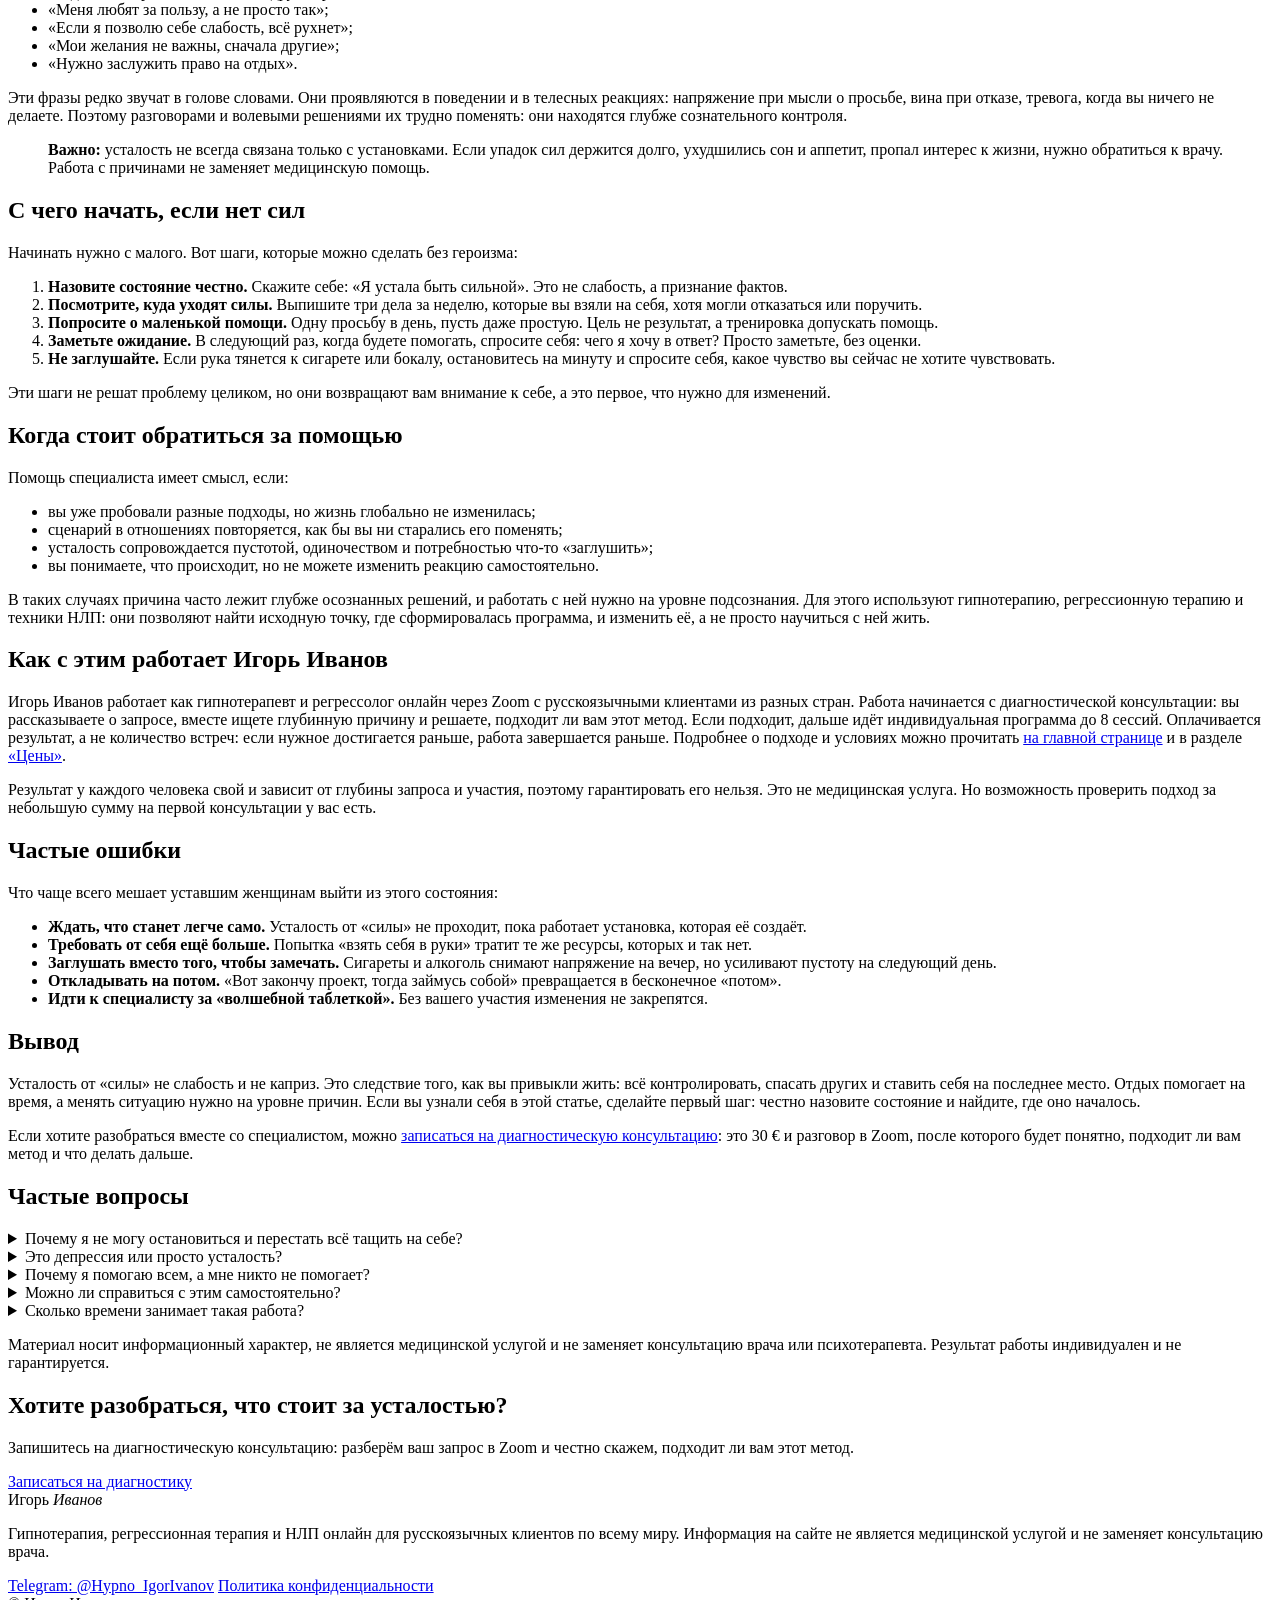
==== commit 78f5a7df: "blog: автообновление" ====
--- a/blog/preview/dee54465a37b/ustala-byt-silnoi/index.html
+++ b/blog/preview/dee54465a37b/ustala-byt-silnoi/index.html
@@ -54,7 +54,7 @@
   <nav class="b-crumbs" aria-label="Хлебные крошки"><a href="/ivanov-hypnotherapy/">Главная</a><span>/</span><a href="/ivanov-hypnotherapy/blog/">Блог</a></nav>
   <div class="b-preview">Черновик статьи. Эта страница не индексируется и не видна в блоге.</div>
   <header class="b-head">
-    <div class="b-meta"><span class="b-chip">Состояние и усталость</span><time datetime="2026-11-25">25 ноября 2026</time><span>7 мин чтения</span></div>
+    <div class="b-meta"><span class="b-chip">Состояние и усталость</span><time datetime="2026-11-26">26 ноября 2026</time><span>7 мин чтения</span></div>
     <h1>Устала быть сильной: что делать, когда нет сил всё тащить на себе</h1>
     <p class="b-lead">Почему сильная женщина привыкает всё тащить на себе, как это связано со спасательством и одиночеством и как найти причину усталости, а не только отдохнуть до понедельника.</p>
     <p class="b-author">Автор: Игорь Иванов, Гипнотерапевт, регрессолог</p>
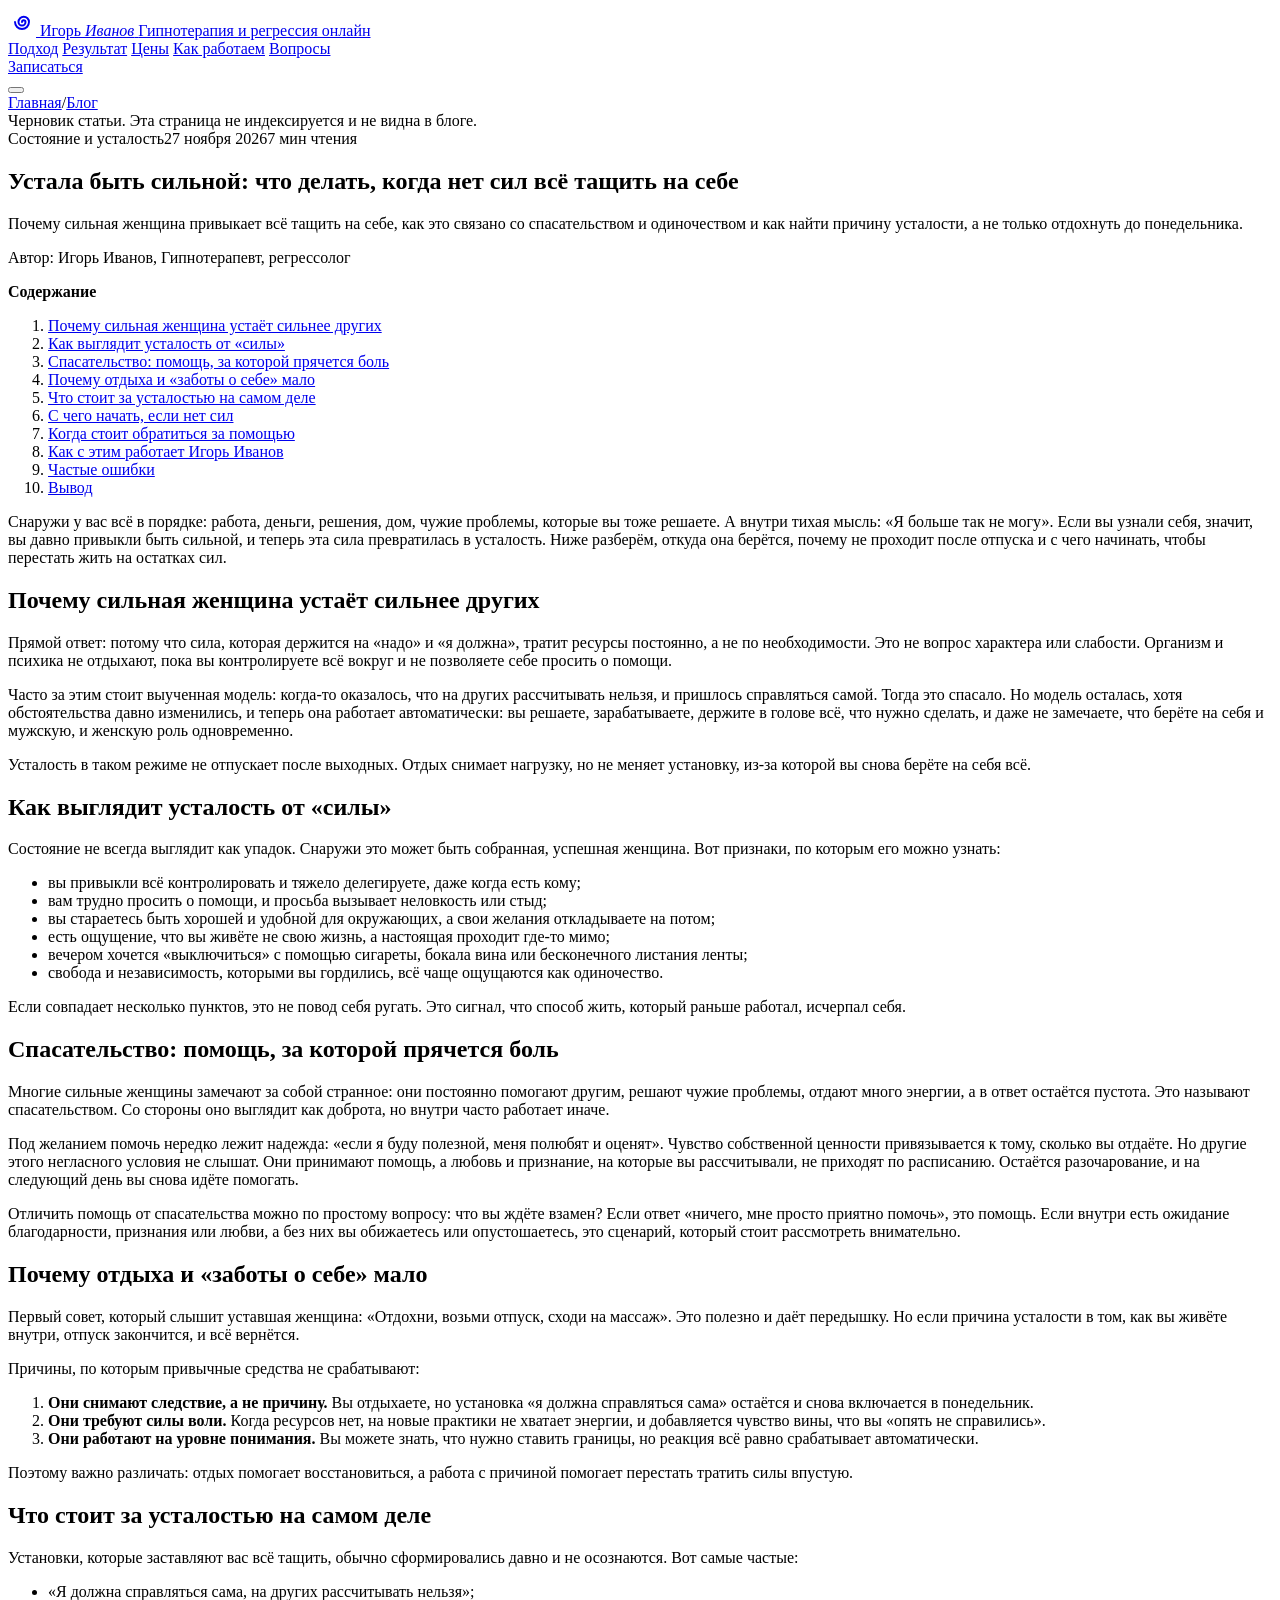
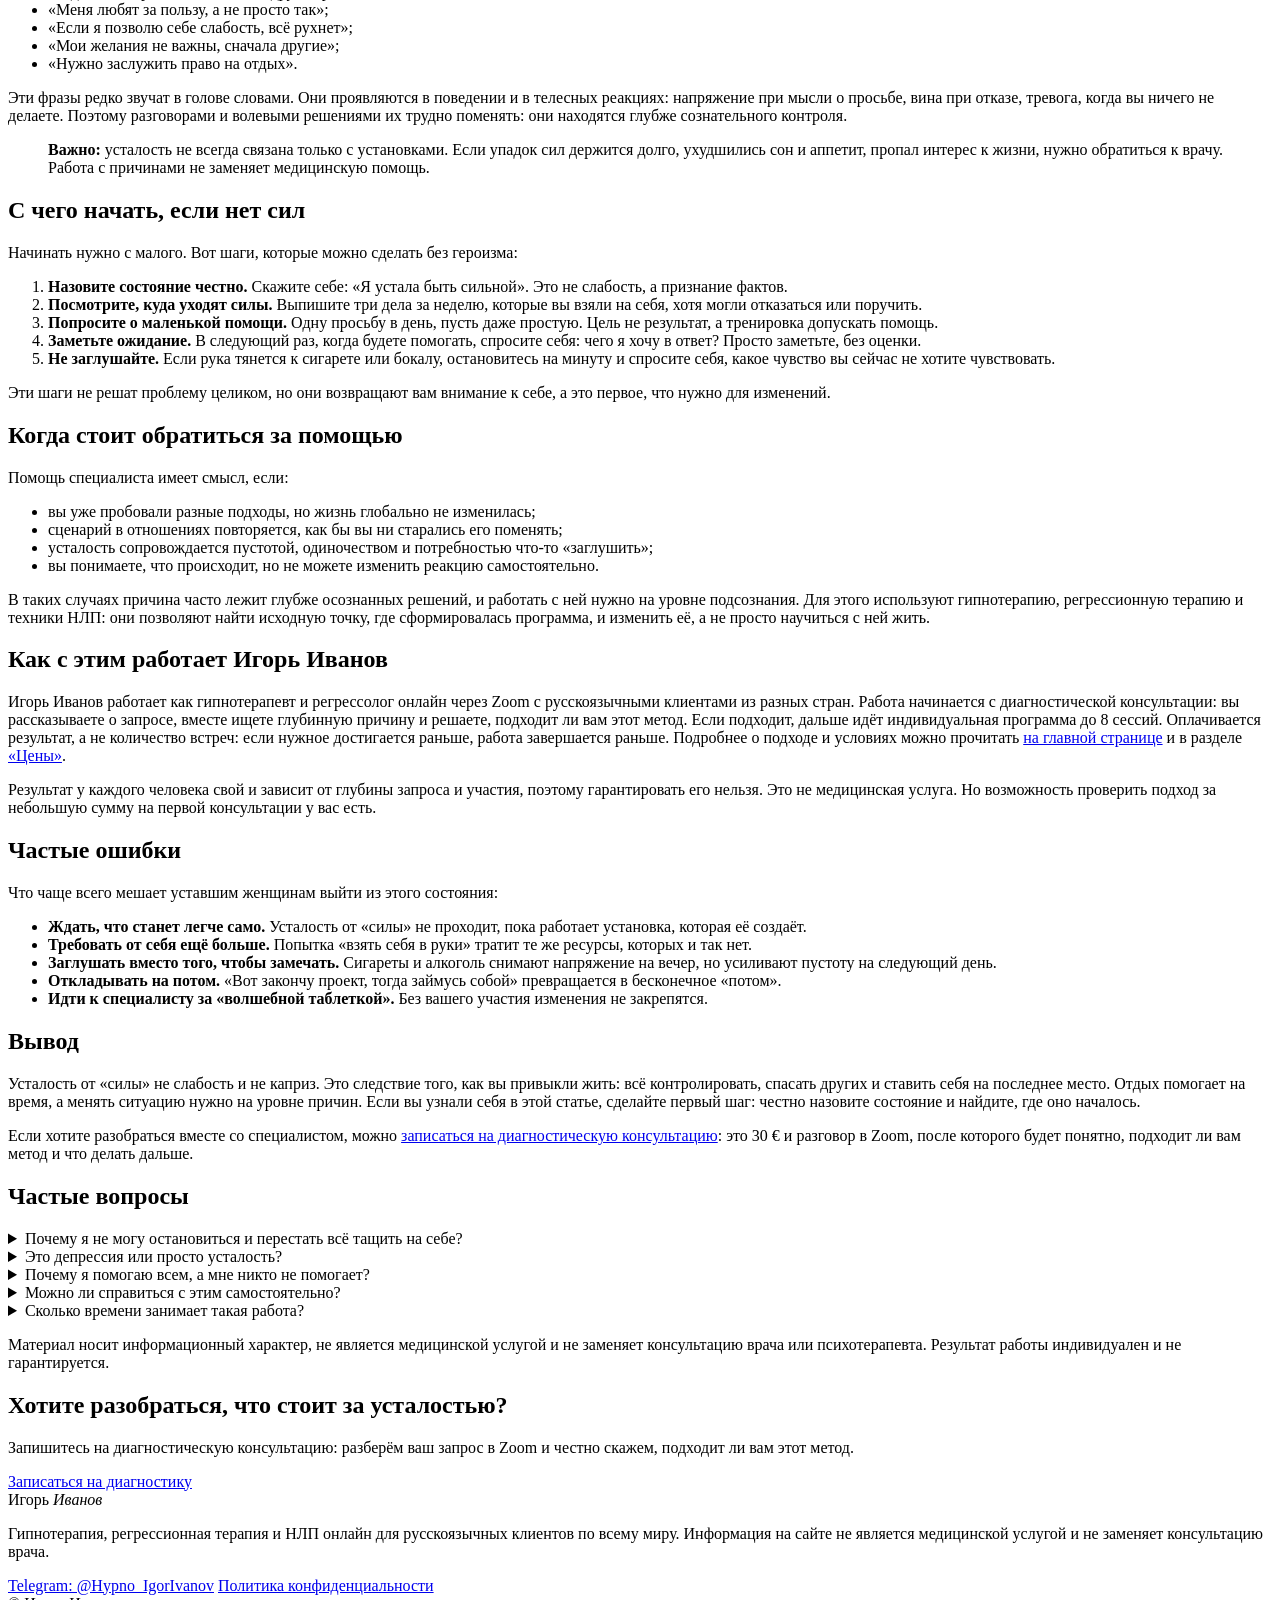
==== commit 0a8957ca: "blog: автообновление" ====
--- a/blog/preview/dee54465a37b/ustala-byt-silnoi/index.html
+++ b/blog/preview/dee54465a37b/ustala-byt-silnoi/index.html
@@ -54,7 +54,7 @@
   <nav class="b-crumbs" aria-label="Хлебные крошки"><a href="/ivanov-hypnotherapy/">Главная</a><span>/</span><a href="/ivanov-hypnotherapy/blog/">Блог</a></nav>
   <div class="b-preview">Черновик статьи. Эта страница не индексируется и не видна в блоге.</div>
   <header class="b-head">
-    <div class="b-meta"><span class="b-chip">Состояние и усталость</span><time datetime="2026-11-26">26 ноября 2026</time><span>7 мин чтения</span></div>
+    <div class="b-meta"><span class="b-chip">Состояние и усталость</span><time datetime="2026-11-27">27 ноября 2026</time><span>7 мин чтения</span></div>
     <h1>Устала быть сильной: что делать, когда нет сил всё тащить на себе</h1>
     <p class="b-lead">Почему сильная женщина привыкает всё тащить на себе, как это связано со спасательством и одиночеством и как найти причину усталости, а не только отдохнуть до понедельника.</p>
     <p class="b-author">Автор: Игорь Иванов, Гипнотерапевт, регрессолог</p>
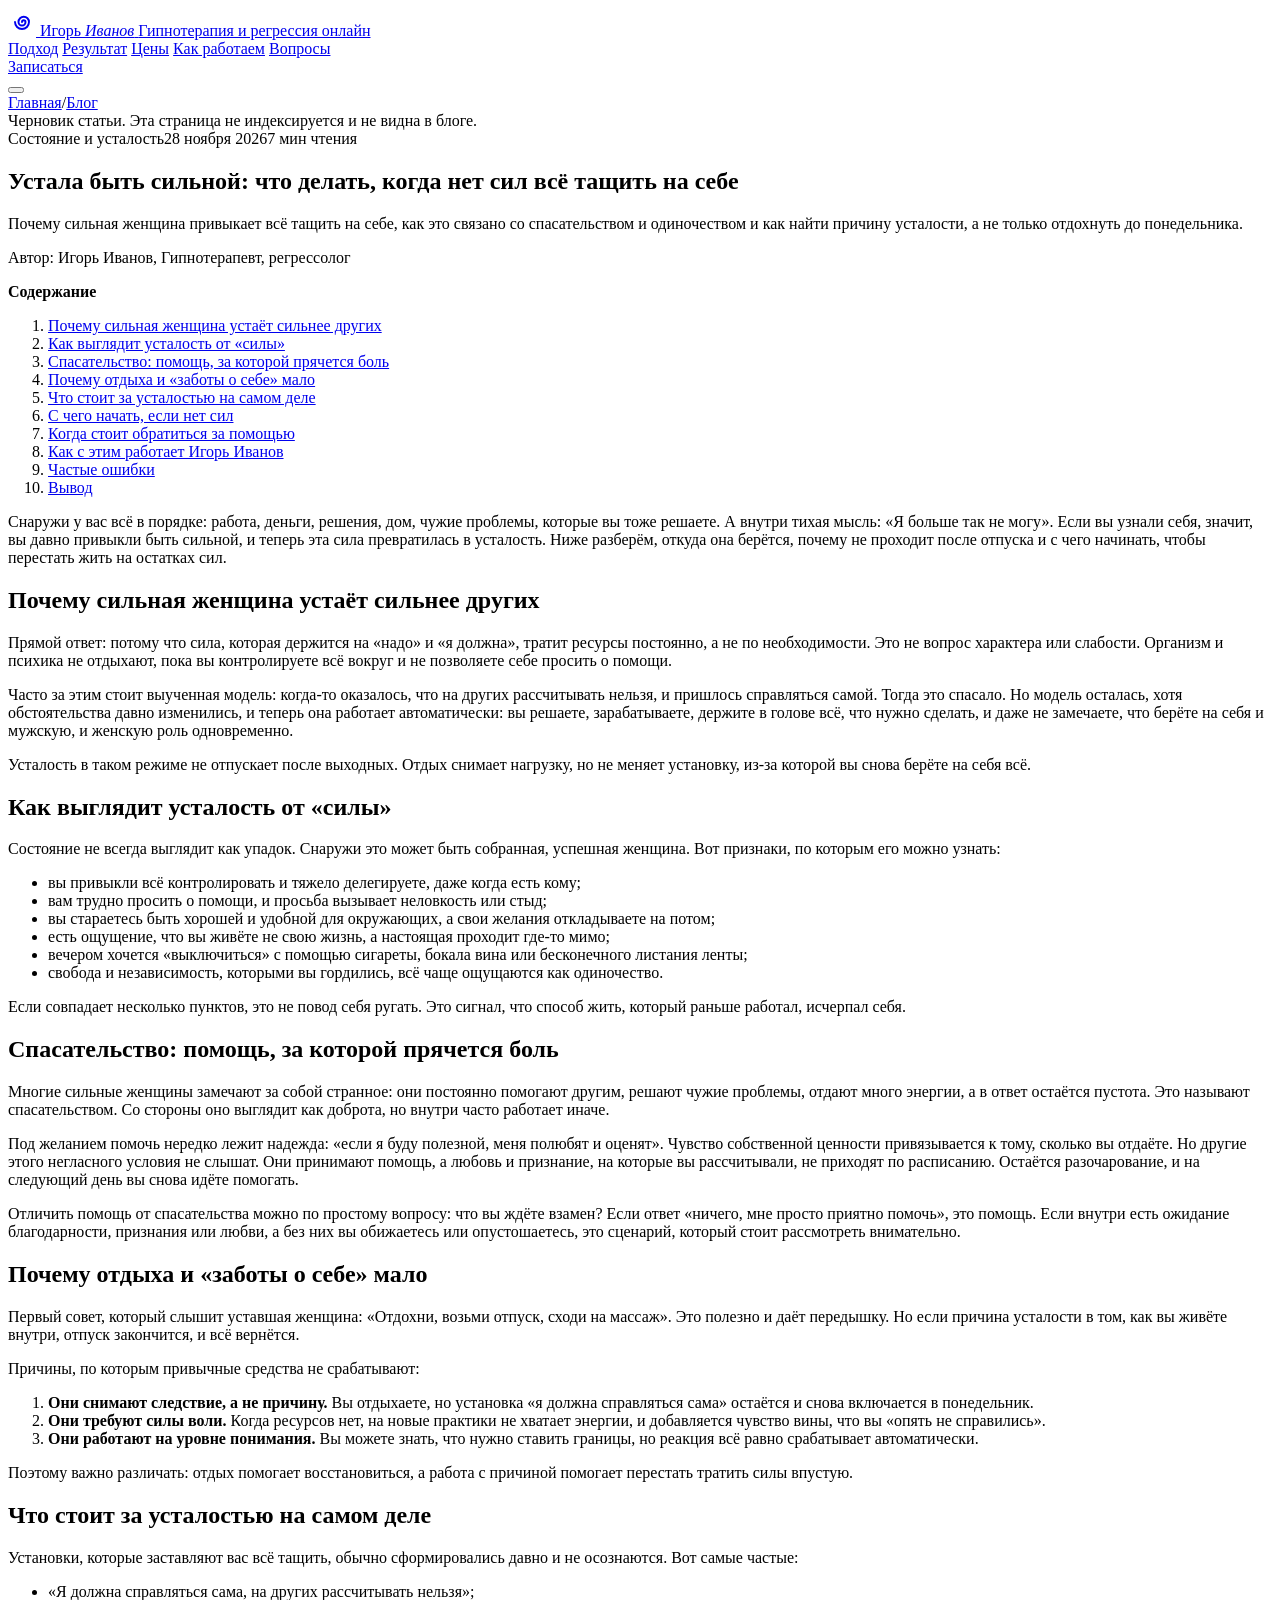
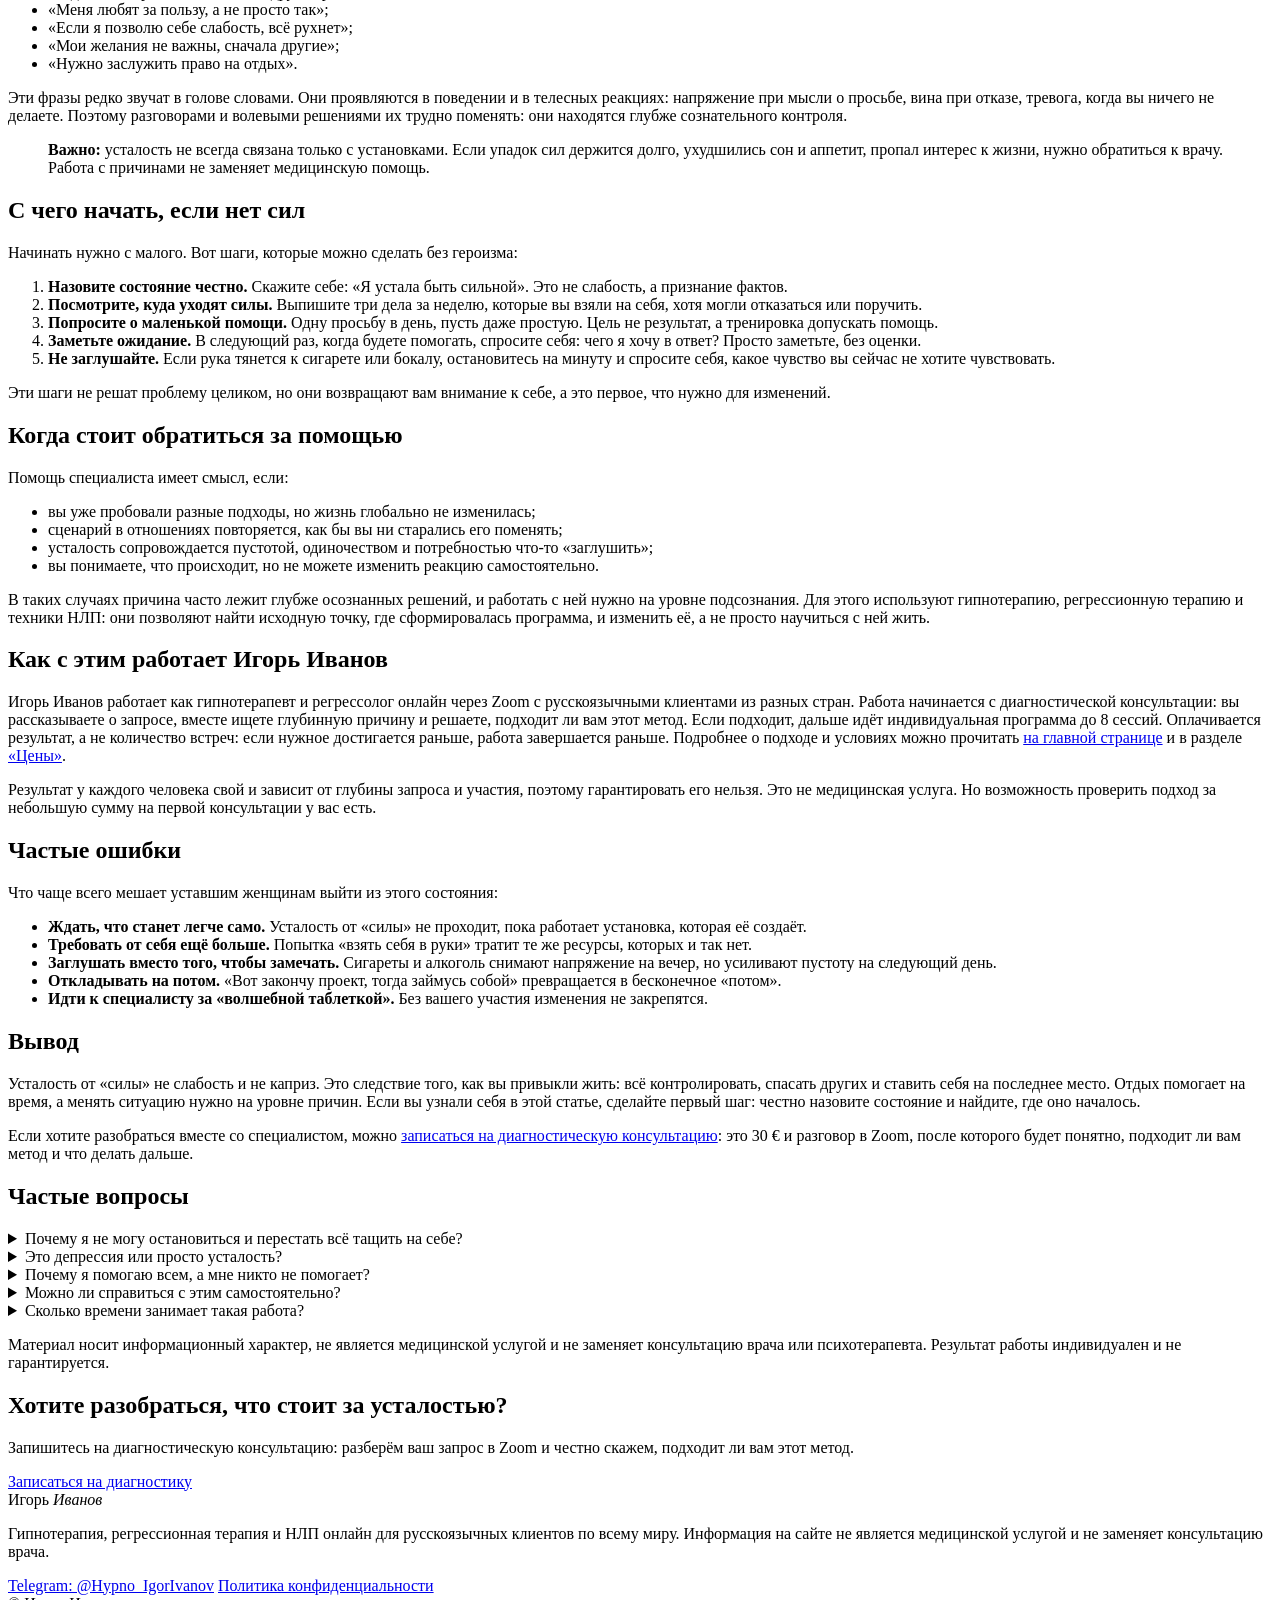
==== commit aeff4aac: "blog: автообновление" ====
--- a/blog/preview/dee54465a37b/ustala-byt-silnoi/index.html
+++ b/blog/preview/dee54465a37b/ustala-byt-silnoi/index.html
@@ -54,7 +54,7 @@
   <nav class="b-crumbs" aria-label="Хлебные крошки"><a href="/ivanov-hypnotherapy/">Главная</a><span>/</span><a href="/ivanov-hypnotherapy/blog/">Блог</a></nav>
   <div class="b-preview">Черновик статьи. Эта страница не индексируется и не видна в блоге.</div>
   <header class="b-head">
-    <div class="b-meta"><span class="b-chip">Состояние и усталость</span><time datetime="2026-11-27">27 ноября 2026</time><span>7 мин чтения</span></div>
+    <div class="b-meta"><span class="b-chip">Состояние и усталость</span><time datetime="2026-11-28">28 ноября 2026</time><span>7 мин чтения</span></div>
     <h1>Устала быть сильной: что делать, когда нет сил всё тащить на себе</h1>
     <p class="b-lead">Почему сильная женщина привыкает всё тащить на себе, как это связано со спасательством и одиночеством и как найти причину усталости, а не только отдохнуть до понедельника.</p>
     <p class="b-author">Автор: Игорь Иванов, Гипнотерапевт, регрессолог</p>
